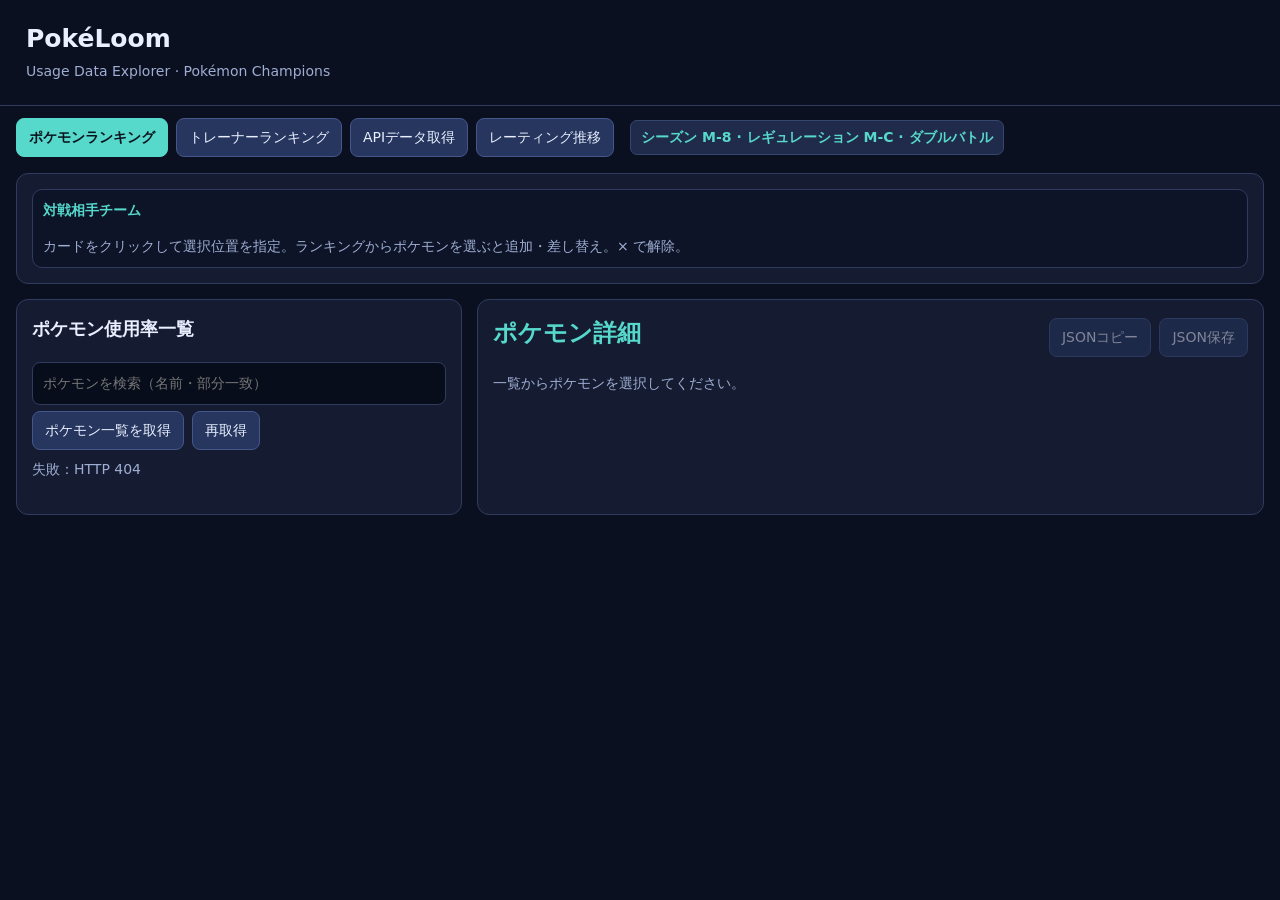
==== index.html @ 5228234c "Stack team card stat lines vertically" ====
<!doctype html>
<html lang="ja"><head><meta charset="utf-8"><meta name="viewport" content="width=device-width,initial-scale=1"><title>PokéLoom | Usage Explorer</title>
<style>
/* PokéLoom UI styles: shared tokens, layout, components, charts, responsive rules. */
:root {
  color-scheme:dark;
  --bg:#0b1020;
  --panel:#151c32;
  --line:#303b60;
  --text:#e9efff;
  --muted:#9eadd2;
  --accent:#56d8cb;
  --purple:#9d8cff
}

* {
  box-sizing:border-box
}

body {
  margin:0;
  background:var(--bg);
  color:var(--text);
  font:14px/1.5 system-ui, sans-serif
}

header {
  padding:20px 26px;
  border-bottom:1px solid var(--line)
}

h1 {
  margin:0;
  font-size:25px
}

header p {
  margin:3px 0;
  color:var(--muted)
}

[hidden] {
  display:none!important
}

.api-page {
  max-width:1200px;
  margin:0;
  grid-column:1/-1
}

#apiChoice {
  width:100%;
  margin-top:6px;
  background:#080d1b;
  color:var(--text);
  border:1px solid var(--line);
  border-radius:8px;
  padding:10px;
  font:14px system-ui, sans-serif
}

#apiPreview {
  max-height:70vh
}

.trajectory-page {
  grid-column:1/-1
}

.trajectory-page input {
  flex:1;
  min-width:220px;
  background:#080d1b;
  color:var(--text);
  border:1px solid var(--line);
  border-radius:8px;
  padding:10px;
  font:inherit
}

.trajectory-match {
  display:inline-flex;
  margin:4px;
  background:#11182b;
  border:1px solid var(--line);
  padding:7px 10px;
  border-radius:8px
}

.trajectory-match.active {
  border-color:var(--accent);
  background:#20344a
}

.trajectory-chart {
  position:relative;
  width:100%;
  overflow-x:auto
}

.chart-tooltip {
  display:none;
  position:absolute;
  z-index:2;
  pointer-events:none;
  background:#202b4b;
  border:1px solid var(--accent);
  border-radius:7px;
  padding:7px 10px;
  color:var(--text);
  font-size:12px;
  white-space:normal;
  overflow-wrap:anywhere;
  max-width:calc(100% - 16px);
  box-shadow:0 4px 16px #0008
}

.rating-point {
  cursor:crosshair
}

.trajectory-chart svg {
  display:block;
  width:100%;
  min-width:650px;
  height:auto;
  background:#0d1427;
  border-radius:10px
}

.trajectory-page h3 {
  margin:16px 0 5px
}

.trainer-profile {
  margin-top:14px;
  padding:14px;
  border:1px solid var(--line);
  border-radius:10px;
  background:#0d1427
}

.profile-grid {
  display:grid;
  grid-template-columns:repeat(auto-fit, minmax(220px, 1fr));
  gap:8px
}

.profile-item {
  padding:8px;
  background:#111a2e;
  border-radius:7px;
  overflow-wrap:anywhere
}

.profile-key {
  color:#9eadd2;
  font-size:12px
}

.profile-value {
  font-weight:600;
  white-space:pre-wrap;
  overflow-wrap:anywhere;
  text-align:right;
  min-width:0;
  color:var(--text);
  font-variant-numeric:tabular-nums
}

.tabs {
  display:flex;
  align-items:center;
  gap:8px;
  padding:12px 16px 0;
  flex-wrap:wrap
}

.tabs #formatInfo {
  margin-left:8px
}

.tabs button.selected {
  background:var(--accent);
  color:#08121d;
  border-color:var(--accent);
  font-weight:700
}

main {
  display:grid;
  grid-template-columns:minmax(320px, 0.85fr) minmax(0, 1.5fr);
  gap:15px;
  padding:16px;
  max-width:1600px;
  margin:auto
}

.team-panel {
  grid-column:1 / -1;
  grid-row:1
}

.pokemon-list-panel {
  grid-column:1;
  grid-row:2;
  min-width:0;
  display:flex;
  flex-direction:column;
  min-height:0
}

.detail-panel {
  grid-column:2;
  grid-row:2;
  min-width:0
}

.team-panel .team-board {
  margin:0
}

.team-panel .team-cards {
  grid-template-columns:repeat(6, minmax(0, 1fr));
  gap:8px
}

.team-card {
  min-height:150px;
  font-size:12px;
  padding:8px;
  background:#11182b;
  border:1px solid var(--line);
  border-radius:8px;
  overflow-wrap:anywhere
}

.team-card.empty {
  min-height:110px;
  color:var(--muted)
}

.team-card header b {
  overflow-wrap:anywhere
}

.panel {
  background:var(--panel);
  border:1px solid var(--line);
  border-radius:12px;
  padding:15px;
  min-width:0
}

h2 {
  margin:0 0 10px;
  font-size:18px
}

.toolbar {
  display:flex;
  gap:8px;
  flex-wrap:wrap
}

button {
  background:#26365e;
  color:var(--text);
  border:1px solid #44568a;
  border-radius:8px;
  padding:8px 12px;
  font:inherit;
  cursor:pointer
}

button:hover {
  border-color:var(--accent)
}

button:disabled {
  opacity:.5;
  cursor:wait
}

.muted,.status {
  color:var(--muted)
}

.status {
  margin:9px 0
}

#rankList {
  flex:1;
  min-height:0;
  max-height:none;
  overflow:auto;
  margin-top:10px
}

#pokemonSearch {
  width:100%;
  margin:10px 0 6px;
  background:#080d1b;
  color:var(--text);
  border:1px solid var(--line);
  border-radius:8px;
  padding:10px;
  font:inherit
}

.team-board {
  margin:10px 0 14px;
  padding:10px;
  background:#0d1427;
  border:1px solid var(--line);
  border-radius:10px
}

.team-board h3 {
  margin:0 0 8px;
  font-size:14px;
  color:var(--accent)
}

.team-cards {
  display:grid;
  grid-template-columns:repeat(2, minmax(0, 1fr));
  gap:7px;
  margin-top:8px
}

.team-card header {
  display:flex;
  justify-content:space-between;
  gap:6px;
  padding:0;
  border:0;
  margin-bottom:5px
}

.team-card header button {
  padding:0 6px
}

.team-slots {
  display:grid;
  grid-template-columns:repeat(2, minmax(0, 1fr));
  gap:6px
}

.team-slot {
  display:flex;
  align-items:center;
  gap:7px;
  min-width:0;
  text-align:left;
  padding:7px;
  background:#11182b;
  border:1px solid var(--line);
  border-radius:8px
}

.team-slot.selected {
  border-color:var(--accent);
  background:#20344a
}

.team-slot .slot-no {
  color:var(--muted);
  font-size:11px
}

.team-slot .slot-name {
  overflow:hidden;
  text-overflow:ellipsis;
  white-space:nowrap
}

.team-slot .slot-empty {
  color:var(--muted)
}

.team-slot .slot-clear {
  margin-left:auto;
  color:#9eadd2;
  font-size:11px
}

.pokemon-icon {
  width:42px;
  height:42px;
  flex:0 0 42px
}

.silph-sprite {
  display:inline-block;
  background-repeat:no-repeat
}

.sprite-fallback {
  display:inline-block;
  object-fit:contain;
  vertical-align:middle
}

.sprite-missing {
  display:inline-block
}

.team-icon {
  width:48px;
  height:48px;
  float:left;
  margin:0 8px 4px 0
}

.detail-icon {
  width:96px;
  height:96px;
  display:block;
  margin:0 auto 8px
}

.rank {
  display:flex;
  gap:9px;
  align-items:center;
  width:100%;
  text-align:left;
  margin:4px 0;
  background:#11182b;
  padding:8px
}

.chart-point-tooltip {
  position:fixed;
  z-index:10000;
  pointer-events:none;
  background:#10182b;
  border:1px solid #56d8cb;
  border-radius:7px;
  padding:7px 10px;
  color:#e8efff;
  font-size:13px;
  box-shadow:0 5px 18px #0008;
  white-space:nowrap
}

.rating-hover-tip {
  position:fixed;
  z-index:9999;
  width:340px;
  max-width:calc(100vw - 24px);
  padding:12px;
  background:#11182b;
  border:1px solid #3b4c70;
  border-radius:10px;
  box-shadow:0 8px 28px #0008;
  pointer-events:none
}

.rating-hover-tip svg {
  display:block;
  width:100%;
  height:auto
}

.rating-hover-tip .tip-title {
  font-weight:700;
  color:#56d8cb;
  margin-bottom:6px
}

.rating-hover-tip .tip-meta {
  font-size:12px;
  color:#9eadd2;
  margin-top:5px
}

.rank.active {
  border-color:var(--accent);
  background:#183044
}

.rank .num {
  color:var(--muted);
  width:24px;
  text-align:right
}

.rank .name {
  font-weight:650;
  white-space:nowrap;
  overflow:hidden;
  text-overflow:ellipsis;
  min-width:0
}

.rank .sub {
  flex-shrink:0;
  margin-left:auto;
  color:var(--muted);
  font-size:11px
}

#detailTitle {
  color:var(--accent);
  font-size:24px;
  white-space:nowrap;
  overflow:hidden;
  text-overflow:ellipsis;
  min-width:0
}

.detail-head {
  display:flex;
  align-items:center;
  justify-content:space-between;
  gap:12px;
  flex-wrap:wrap;
  margin-bottom:12px
}

.tag {
  display:inline-block;
  border:1px solid var(--line);
  border-radius:999px;
  padding:3px 9px;
  color:var(--muted);
  margin:2px
}

.summary {
  display:grid;
  grid-template-columns:repeat(4, minmax(0, 1fr));
  gap:8px;
  margin:12px 0
}

.trainer-summary .metric {
  padding:9px 12px
}

.trainer-summary .metric b {
  font-size:18px
}

.trainer-summary .rating-metric {
  grid-column:span 2;
  background:linear-gradient(135deg, #182844, #10172a)
}

.trainer-summary .rating-metric b {
  font-size:25px
}

.profile-row {
  display:flex;
  align-items:center;
  justify-content:space-between;
  gap:16px;
  padding:8px 0;
  border-bottom:1px solid #26304d
}

.profile-row:last-child {
  border-bottom:0
}

.profile-label {
  color:var(--muted)
}

.profile-value a {
  color:var(--accent);
  text-decoration:none
}

.profile-value a:hover {
  text-decoration:underline
}

.trainer-page-link {
  display:inline-flex;
  margin:0 0 12px;
  padding:7px 11px;
  border:1px solid var(--accent);
  border-radius:8px;
  color:var(--accent);
  text-decoration:none;
  font-weight:650
}

.trainer-page-link:hover {
  background:#20344a
}

.context-badges {
  display:flex;
  flex-wrap:wrap;
  gap:7px;
  margin:0 0 12px
}

.context-badge {
  background:#202b4b;
  border:1px solid #35466f;
  border-radius:7px;
  padding:6px 10px;
  color:var(--accent);
  font-weight:650
}

.metric {
  background:#10172a;
  border:1px solid var(--line);
  border-radius:9px;
  padding:10px
}

.metric b {
  display:block;
  color:var(--accent);
  font-size:19px
}

.metric small {
  color:var(--muted)
}

.stats {
  display:grid;
  grid-template-columns:repeat(2, minmax(0, 1fr));
  grid-template-rows:repeat(3, auto);
  grid-auto-flow:column;
  gap:7px
}

.statrow {
  display:grid;
  grid-template-columns:38px 30px 1fr;
  gap:7px;
  align-items:center;
  font-size:12px
}

.statrow .bar {
  height:7px;
  background:#26304d;
  border-radius:8px;
  overflow:hidden
}

.statrow .bar i {
  display:block;
  height:100%;
  background:linear-gradient(90deg, var(--purple), var(--accent));
  border-radius:8px
}

.sections {
  display:grid;
  grid-template-columns:repeat(2, minmax(0, 1fr));
  gap:12px;
  margin-top:12px
}

.card {
  background:#10172a;
  border:1px solid var(--line);
  border-radius:10px;
  padding:12px;
  min-width:0
}

.card h3 {
  font-size:14px;
  color:var(--accent);
  margin:0 0 9px
}

.wide {
  grid-column:1/-1
}

.data-list {
  display:grid;
  gap:7px
}

.entry {
  display:grid;
  grid-template-columns:minmax(100px, 1fr) 42px;
  gap:8px;
  align-items:center
}

.entry .pct {
  text-align:right;
  color:var(--accent);
  font-variant-numeric:tabular-nums
}

.track {
  height:5px;
  background:#26304d;
  border-radius:6px;
  margin-top:4px;
  overflow:hidden
}

.track i {
  display:block;
  height:100%;
  background:var(--purple)
}

.table {
  width:100%;
  border-collapse:collapse;
  font-size:12px
}

.table th,.table td {
  text-align:left;
  padding:6px 5px;
  border-bottom:1px solid #26304d
}

.table th {
  color:var(--muted);
  font-weight:500
}

.chips {
  display:flex;
  flex-wrap:wrap;
  gap:6px
}

.chip {
  background:#202b4b;
  border:1px solid #35466f;
  border-radius:7px;
  padding:5px 8px;
  color:var(--text);
  font:inherit
}

.pokemon-link {
  cursor:pointer
}

.pokemon-link:hover {
  border-color:var(--accent);
  color:var(--accent)
}

.chip small {
  color:var(--accent);
  margin-left:5px
}

.raw {
  margin-top:14px
}

pre {
  white-space:pre-wrap;
  overflow-wrap:anywhere;
  max-height:60vh;
  overflow:auto;
  background:#080d1b;
  padding:12px;
  border-radius:8px;
  font-size:12px
}

@media(max-width:1100px) {
  main { grid-template-columns:1fr }
  .team-panel,.pokemon-list-panel,.detail-panel { grid-column:1; grid-row:auto }
  .team-panel .team-cards { grid-template-columns:repeat(3,minmax(0,1fr)) }
}
@media(max-width:600px) {
  .team-panel .team-cards { grid-template-columns:repeat(2,minmax(0,1fr)) }
  .summary { grid-template-columns:repeat(2,minmax(0,1fr)) }
  .trainer-summary .rating-metric { grid-column:span 2 }
  .profile-grid { grid-template-columns:minmax(90px,1fr) minmax(0,2fr) }
  main { grid-template-columns:1fr; padding:9px }
  #rankList { max-height:35vh }
  .sections { grid-template-columns:1fr }
  .wide { grid-column:auto }
  .stats { grid-template-columns:1fr }
}
.form-switch-cards{display:grid;grid-template-columns:repeat(auto-fit,minmax(220px,1fr));gap:8px;margin:0 0 12px}.form-switch-card{display:flex;flex-direction:column;align-items:flex-start;gap:5px;text-align:left;padding:12px;min-width:0}.form-switch-card strong{font-size:14px}.form-switch-card-stats{font-size:12px;font-variant-numeric:tabular-nums;white-space:normal;overflow-wrap:anywhere;color:var(--text)}.form-switch-card small{color:var(--muted)}.form-switch-card.selected{border-color:var(--accent);background:#20344a}.form-stat-cards{display:grid;grid-template-columns:repeat(auto-fit,minmax(220px,1fr));gap:8px;margin:12px 0}.form-stat-card{min-width:0}.form-stat-card>small{display:block}.form-stat-values{display:grid;grid-template-columns:repeat(3,minmax(0,1fr));gap:5px;margin:8px 0}.form-stat-values span{display:flex;justify-content:space-between;gap:4px;background:#202b4b;border-radius:5px;padding:4px 6px;font-size:12px}.form-stat-values em{font-style:normal;color:var(--muted)}.form-stat-values b{font-variant-numeric:tabular-nums}.team-form-compare{display:flex;flex-direction:column;gap:4px;margin:6px 0}.team-form-stats{display:block;width:100%;box-sizing:border-box;text-align:left;white-space:nowrap;font-size:12px;font-variant-numeric:tabular-nums}.team-form-stats{min-width:0;background:#0d1427;border:1px solid var(--line);border-radius:6px;padding:5px}.team-form-stats>b{display:block;font-size:10px;line-height:1.3;overflow-wrap:anywhere;margin-bottom:4px}.team-form-stats>div{font-size:11px;white-space:nowrap;overflow-wrap:anywhere;color:var(--text);font-variant-numeric:tabular-nums}.team-form-stats small{font-size:10px;color:var(--muted)}</style></head><body>
<header><h1>PokéLoom</h1><p>Usage Data Explorer · Pokémon Champions</p></header>
<nav class="tabs"><button id="tabPokemon">ポケモンランキング</button><button id="tabTrainer">トレーナーランキング</button><button id="tabApi">APIデータ取得</button><button id="tabTrajectory">レーティング推移</button><span id="formatInfo" class="context-badge">シーズン M-8 · レギュレーション M-C · ダブルバトル</span></nav><main><section id="teamPanel" class="panel team-panel"><div class="team-board"><h3>対戦相手チーム</h3><div id="teamCards" class="team-cards"></div><p class="muted" style="margin:7px 0 0">カードをクリックして選択位置を指定。ランキングからポケモンを選ぶと追加・差し替え。× で解除。</p></div></section><section class="panel pokemon-list-panel"><h2 id="listHeading">ポケモン使用率一覧</h2><input id="pokemonSearch" placeholder="ポケモンを検索（名前・部分一致）" autocomplete="off"><div class="toolbar"><button id="loadRanking">一覧を取得</button><button id="reloadRanking">再取得</button></div><p id="rankStatus" class="status">未取得です。</p><div id="rankList"></div></section>
<section class="panel detail-panel"><div class="detail-head"><h2 id="detailTitle">ポケモン詳細</h2><div id="formSwitch" class="toolbar"></div><div class="toolbar"><button id="copyJson" disabled>JSONコピー</button><button id="downloadJson" disabled>JSON保存</button></div></div><p id="detailStatus" class="status">一覧からポケモンを選択してください。</p><div id="visual"><p class="muted">ポケモンのデータを取得すると、ここに使用率・技・持ち物・能力・性格・努力値などを表示します。</p></div></section><section id="apiPage" class="panel api-page" hidden><h2>APIデータ取得・JSONダウンロード</h2><p class="muted">APIのパスとクエリを指定して取得し、レスポンスをJSONファイルとして保存できます。</p><label for="apiChoice">取得データ</label><select id="apiChoice"><option value="/api/ladder-trajectories?format=double&amp;season=8">【トレーナー】レーティング推移（Season 8・Double）</option><option value="/api/ladder-series?format=double&amp;season=8">【トレーナー】レーティング順位の履歴（Season 8・Double）</option><option value="/api/player-movers?format=double">【トレーナー】レート上昇・下降ランキング（Double）</option><option value="/api/ladder?format=double">【トレーナー】現在のレーティングランキング（Double）</option><option value="/api/dexindex?format=double">【ポケモン】使用率ランキング・Dex index（Double）</option></select><div class="toolbar" style="margin-top:10px"><button id="apiFetch">取得</button><button id="apiDownload" disabled>JSONダウンロード</button></div><p id="apiStatus" class="status">未取得です。</p><pre id="apiPreview">取得したJSONをここに表示します。</pre></section><section id="trajectoryPage" class="panel trajectory-page" hidden><h2>トレーナー・レーティング推移</h2><p class="muted">ランキング圏外を含むSeason 8の記録対象トレーナーを名前で検索できます。</p><div class="toolbar"><input id="trajectorySearch" placeholder="トレーナー名を入力（部分一致）" autocomplete="off"><button id="trajectoryReload">推移データ取得／更新</button></div><p id="trajectoryStatus" class="status">推移データ未取得です。</p><div id="trajectoryMatches"></div><h2 style="margin-top:22px">全体レーティング推移</h2><p class="muted">各時点の最高、300位、1000位。点にカーソルを合わせると日付・レート・トレーナー名を表示。</p><div id="populationTrend" class="trajectory-chart"></div><p id="populationTrendMeta" class="muted"></p><section id="trainerProfile" class="trainer-profile"><p class="muted">トレーナーを選択するとプロフィールを表示します。</p></section><h3 id="trajectoryTitle">トレーナーを選択してください</h3><div id="trajectoryChart" class="trajectory-chart"></div><p id="trajectoryMeta" class="muted"></p></section>
</main>
<script>
"use strict";
const $=id=>document.getElementById(id);let detailText="",lastPokemon=null,lastTrainer=null,activeButton=null,dexIndexCache=null,currentStatsSelection="base",currentTab=localStorage.getItem("pokeloom-tab")||"pokemon",trainerData=null,pokemonIndexData=null,loadPromises={pokemon:null,trainer:null},pokemonRows=[],teamPick=[null,null,null,null,null,null],activeTeamSlot=0;
const API=p=>fetch(p,{headers:{Accept:"application/json"}});
const esc=s=>String(s??"").replace(/[&<>"']/g,c=>({"&":"&amp;","<":"&lt;",">":"&gt;",'"':"&quot;","'":"&#39;"}[c]));
const pct=v=>Number.isFinite(+v)?(+v).toFixed(+v%1?1:0)+"%":"—";
function nameOf(o){for(const k of ["name","pokemonName","species","slug","pokemon"]){if(typeof o?.[k]==="string")return o[k];if(o?.[k]&&typeof o[k]==="object")return o[k].name||o[k].en||o[k].ja||""}return ""}
function idOf(o){for(const k of ["dex","nationalDex","national_dex","dexNo","dexNumber","pokedex","id","number","pokemonId"]){const v=o?.[k];if(Number.isInteger(v)&&v>0&&v<2000)return v}return null}
function formOf(o){return o?.form??o?.formId??o?.form_id??0}
function formSpriteKey(row){if(!row||!Number(row.form))return row?.name||"";const prefix=(row.name||"")+"-";const keys=Object.keys(SILPH_SPRITES).filter(k=>k.startsWith(prefix));return keys.length===1?keys[0]:""}
function displayName(row){return formSpriteKey(row)||row.name}
function findRows(data){let best=[];function walk(x,d=0){if(d>7||!x||typeof x!=="object")return;if(Array.isArray(x)){let a=x.map(o=>({o,name:nameOf(o),id:idOf(o),form:formOf(o)})).filter(r=>r.name&&r.id);if(a.length>best.length)best=a;x.slice(0,500).forEach(v=>walk(v,d+1))}else Object.values(x).slice(0,200).forEach(v=>walk(v,d+1))}walk(data);return best}function listCard(title,arr,key="name"){if(!Array.isArray(arr)||!arr.length)return "";let max=Math.max(...arr.map(x=>+x.pct||0),1);return '<section class="card"><h3>'+title+'</h3><div class="data-list">'+arr.slice(0,12).map(x=>'<div><div class="entry"><span>'+esc(x[key]??x.name??"—")+'</span><span class="pct">'+pct(x.pct)+'</span></div><div class="track"><i style="width:'+Math.min(100,(+x.pct||0)/max*100)+'%"></i></div></div>').join("")+'</div></section>'}
function chips(title,arr){if(!arr?.length)return "";return '<section class="card"><h3>'+title+'</h3><div class="chips">'+arr.slice(0,20).map(x=>'<button type="button" class="chip pokemon-link" data-dex="'+esc(x.dex??x.id??"")+'" data-name="'+esc(x.name??"")+'" data-form="'+esc(x.form??x.formId??x.form_id??0)+'">'+esc(x.name)+' <small>#'+esc(x.dex??x.id??"")+'</small></button>').join("")+'</div></section>'}
const SILPH_SPRITES={"Sneasler":{"sheet":"/sprites/sheets/poke.webp","size":"1700% 1600%","pos":"12.5% 93.3333%"},"Garchomp":{"sheet":"/sprites/sheets/poke.webp","size":"1700% 1600%","pos":"68.75% 40%"},"Mega Garchomp":{"sheet":"/sprites/sheets/mega.webp","size":"900% 900%","pos":"75% 50%"},"Rillaboom":{"sheet":"/sprites/sheets/poke.webp","size":"1700% 1600%","pos":"50% 80%"},"Kingambit":{"sheet":"/sprites/sheets/poke.webp","size":"1700% 1600%","pos":"56.25% 100%"},"Charizard":{"sheet":"/sprites/sheets/poke.webp","size":"1700% 1600%","pos":"100% 53.3333%"},"Mega Charizard X":{"sheet":"/sprites/sheets/mega.webp","size":"900% 900%","pos":"50% 87.5%"},"Mega Charizard Y":{"sheet":"/sprites/sheets/mega.webp","size":"900% 900%","pos":"62.5% 87.5%"},"Incineroar":{"sheet":"/sprites/sheets/poke.webp","size":"1700% 1600%","pos":"50% 73.3333%"},"Indeedee-♀":{"sheet":"/sprites/sheets/poke.webp","size":"1700% 1600%","pos":"43.75% 6.66667%"},"Whimsicott":{"sheet":"/sprites/sheets/poke.webp","size":"1700% 1600%","pos":"37.5% 53.3333%"},"Basculegion":{"sheet":"/sprites/sheets/poke.webp","size":"1700% 1600%","pos":"6.25% 93.3333%"},"Raichu":{"sheet":"/sprites/sheets/poke.webp","size":"1700% 1600%","pos":"56.25% 26.6667%"},"Mega Raichu X":{"sheet":"/sprites/sheets/mega.webp","size":"900% 900%","pos":"25% 25%"},"Mega Raichu Y":{"sheet":"/sprites/sheets/mega.webp","size":"900% 900%","pos":"37.5% 25%"},"Archaludon":{"sheet":"/sprites/sheets/poke.webp","size":"1700% 1600%","pos":"25% 6.66667%"},"Pelipper":{"sheet":"/sprites/sheets/poke.webp","size":"1700% 1600%","pos":"68.75% 26.6667%"},"Staraptor":{"sheet":"/sprites/sheets/poke.webp","size":"1700% 1600%","pos":"18.75% 40%"},"Mega Staraptor":{"sheet":"/sprites/sheets/mega.webp","size":"900% 900%","pos":"37.5% 50%"},"Farigiraf":{"sheet":"/sprites/sheets/poke.webp","size":"1700% 1600%","pos":"50% 100%"},"Gholdengo":{"sheet":"/sprites/sheets/poke.webp","size":"1700% 1600%","pos":"0% 0%"},"Tyranitar":{"sheet":"/sprites/sheets/poke.webp","size":"1700% 1600%","pos":"31.25% 26.6667%"},"Mega Tyranitar":{"sheet":"/sprites/sheets/mega.webp","size":"900% 900%","pos":"87.5% 12.5%"},"Milotic":{"sheet":"/sprites/sheets/poke.webp","size":"1700% 1600%","pos":"43.75% 33.3333%"},"Sinistcha":{"sheet":"/sprites/sheets/poke.webp","size":"1700% 1600%","pos":"0% 6.66667%"},"Salamence":{"sheet":"/sprites/sheets/poke.webp","size":"1700% 1600%","pos":"87.5% 33.3333%"},"Golisopod":{"sheet":"/sprites/sheets/poke.webp","size":"1700% 1600%","pos":"18.75% 80%"},"Floette-Eternal":{"sheet":"/sprites/sheets/poke.webp","size":"1700% 1600%","pos":"81.25% 0%"},"Mega Floette":{"sheet":"/sprites/sheets/mega.webp","size":"900% 900%","pos":"100% 75%"},"Sylveon":{"sheet":"/sprites/sheets/poke.webp","size":"1700% 1600%","pos":"87.5% 66.6667%"},"Armarouge":{"sheet":"/sprites/sheets/poke.webp","size":"1700% 1600%","pos":"75% 93.3333%"},"Gardevoir":{"sheet":"/sprites/sheets/poke.webp","size":"1700% 1600%","pos":"75% 26.6667%"},"Mega Gardevoir":{"sheet":"/sprites/sheets/mega.webp","size":"900% 900%","pos":"50% 25%"},"Excadrill":{"sheet":"/sprites/sheets/poke.webp","size":"1700% 1600%","pos":"12.5% 53.3333%"},"Mega Excadrill":{"sheet":"/sprites/sheets/mega.webp","size":"900% 900%","pos":"62.5% 62.5%"},"Indeedee-♂":{"sheet":"/sprites/sheets/poke.webp","size":"1700% 1600%","pos":"75% 86.6667%"},"Primarina":{"sheet":"/sprites/sheets/poke.webp","size":"1700% 1600%","pos":"56.25% 73.3333%"},"Froslass":{"sheet":"/sprites/sheets/poke.webp","size":"1700% 1600%","pos":"43.75% 46.6667%"},"Mega Froslass":{"sheet":"/sprites/sheets/mega.webp","size":"900% 900%","pos":"37.5% 62.5%"},"Volcarona":{"sheet":"/sprites/sheets/poke.webp","size":"1700% 1600%","pos":"37.5% 60%"},"Dragonite":{"sheet":"/sprites/sheets/poke.webp","size":"1700% 1600%","pos":"6.25% 20%"},"Mega Dragonite":{"sheet":"/sprites/sheets/mega.webp","size":"900% 900%","pos":"62.5% 0%"},"Metagross":{"sheet":"/sprites/sheets/poke.webp","size":"1700% 1600%","pos":"93.75% 33.3333%"},"Mega Metagross":{"sheet":"/sprites/sheets/mega.webp","size":"900% 900%","pos":"25% 50%"},"Venusaur":{"sheet":"/sprites/sheets/poke.webp","size":"1700% 1600%","pos":"81.25% 26.6667%"},"Mega Venusaur":{"sheet":"/sprites/sheets/mega.webp","size":"900% 900%","pos":"50% 50%"},"Basculegion-Female":{"sheet":"/sprites/sheets/poke.webp","size":"1700% 1600%","pos":"100% 6.66667%"},"Glimmora":{"sheet":"/sprites/sheets/poke.webp","size":"1700% 1600%","pos":"31.25% 100%"},"Mega Glimmora":{"sheet":"/sprites/sheets/mega.webp","size":"900% 900%","pos":"75% 100%"},"Kommo-o":{"sheet":"/sprites/sheets/poke.webp","size":"1700% 1600%","pos":"37.5% 80%"},"Torkoal":{"sheet":"/sprites/sheets/poke.webp","size":"1700% 1600%","pos":"31.25% 33.3333%"},"Gengar":{"sheet":"/sprites/sheets/poke.webp","size":"1700% 1600%","pos":"93.75% 93.3333%"},"Mega Gengar":{"sheet":"/sprites/sheets/mega.webp","size":"900% 900%","pos":"50% 100%"},"Grimmsnarl":{"sheet":"/sprites/sheets/poke.webp","size":"1700% 1600%","pos":"25% 86.6667%"},"Swampert":{"sheet":"/sprites/sheets/poke.webp","size":"1700% 1600%","pos":"62.5% 26.6667%"},"Mega Swampert":{"sheet":"/sprites/sheets/mega.webp","size":"900% 900%","pos":"12.5% 25%"},"Delphox":{"sheet":"/sprites/sheets/poke.webp","size":"1700% 1600%","pos":"56.25% 60%"},"Mega Delphox":{"sheet":"/sprites/sheets/mega.webp","size":"900% 900%","pos":"50% 75%"},"Politoed":{"sheet":"/sprites/sheets/poke.webp","size":"1700% 1600%","pos":"62.5% 20%"},"Arcanine-Hisui":{"sheet":"/sprites/sheets/poke.webp","size":"1700% 1600%","pos":"56.25% 6.66667%"}};
function spriteImg(dex,cls,alt){const m=SILPH_SPRITES[alt]||SILPH_SPRITES[(alt||"").replace(/-♀$/,"-Female").replace(/-♂$/,"-Male")];if(m)return '<span class="'+cls+' silph-sprite" role="img" aria-label="'+esc(alt||"")+'" style="background-image:url(\''+m.sheet+'\');background-size:'+m.size+';background-position:'+m.pos+'"></span>';const fallback='https://raw.githubusercontent.com/PokeAPI/sprites/master/sprites/pokemon/other/official-artwork/'+Number(dex)+'.png';return '<img class="'+cls+' sprite-fallback" alt="'+esc(alt||"")+'" loading="lazy" src="'+fallback+'">'}
function renderPokemon(d){
 const megaForms=lastPokemon?.megaForms||[],selectedMega=megaForms.find(m=>String(m.form)===String(currentStatsSelection));
 const stats=selectedMega?.stats||d.base_stats||[],types=selectedMega?.types||d.types||[],labels=["HP","攻撃","防御","特攻","特防","素早さ"],sum=stats.reduce((a,b)=>a+(+b||0),0),max=Math.max(...stats,1);
 const formName=selectedMega?.label||selectedMega?.name||lastPokemon.name||d.name,abilities=selectedMega?.abilities||selectedMega?.ability;
 const abilityText=Array.isArray(abilities)?abilities.map(a=>typeof a==="string"?a:(a.name||a.label||"")).filter(Boolean).join(" / "):typeof abilities==="string"?abilities:abilities?.name||abilities?.label;
 const spriteName=selectedMega?(selectedMega.sprite||formName):lastPokemon.name||d.name;
 let html=spriteImg(d.dex??lastPokemon.id,"detail-icon",spriteName)+'<div class="summary"><div class="metric"><small>使用率順位</small><b>#'+esc(d.rank??"—")+'</b></div><div class="metric"><small>図鑑番号</small><b>#'+esc(d.dex??lastPokemon.id)+'</b></div><div class="metric"><small>BST</small><b>'+sum+'</b></div><div class="metric"><small>フォーマット</small><b>'+esc(d.format||"—")+'</b></div></div>';
 html+='<div class="chips">'+types.map(t=>'<span class="tag">'+esc(typeof t==="string"?t:t.name||t.type||"")+'</span>').join("")+'</div>';
 if(abilityText)html+='<p class="muted">特性：'+esc(abilityText)+'</p>';
 if(stats.length)html+='<section class="card"><h3>種族値 · '+esc(formName)+'</h3><div class="stats">'+stats.map((v,i)=>'<div class="statrow"><span>'+labels[i]+'</span><b>'+v+'</b><div class="bar"><i style="width:'+v/max*100+'%"></i></div></div>').join("")+'</div></section>';
 html+='<div class="sections">'+listCard("技（採用率）",d.moves)+listCard("持ち物",d.items)+listCard("特性（採用率）",d.abilities)+listCard("性格",d.natures)+listCard("努力値配分",d.evs)+listCard("KO技",d.ko_moves)+listCard("倒された技",d.koed_by_moves)+chips("よく組む味方",d.teammates)+chips("有利な相手",d.beats)+chips("苦手な相手（カウンター）",d.counters)+'</div>';
 $("visual").innerHTML=html;const switcher=$("formSwitch");switcher.replaceChildren();
 if(megaForms.length){const forms=[{form:"base",label:lastPokemon.name||d.name},...megaForms.map(m=>({form:m.form,label:m.label||m.name||("Mega form "+m.form)}))];forms.forEach(f=>{const b=document.createElement("button");b.type="button";b.className="form-switch-card";b.classList.toggle("selected",String(f.form)===String(currentStatsSelection));b.setAttribute("aria-pressed",String(f.form)===String(currentStatsSelection));b.textContent=f.label;b.addEventListener("click",()=>{currentStatsSelection=f.form;renderPokemon(d)});switcher.append(b)})}
 $("visual").querySelectorAll(".pokemon-link").forEach(btn=>btn.addEventListener("click",()=>jumpToPokemon(btn.dataset.dex,btn.dataset.form,btn.dataset.name)))
}async function setTab(tab){$("apiPage").hidden=true;$("trajectoryPage").hidden=true;const m=document.querySelector("main");m.hidden=false;[...m.children].filter(x=>!["apiPage","trajectoryPage"].includes(x.id)).forEach(x=>x.hidden=false);$("tabApi").classList.remove("selected");$("tabTrajectory").classList.remove("selected");currentTab=tab;$("teamPanel").hidden=tab!=="pokemon";localStorage.setItem("pokeloom-tab",tab);$("tabPokemon").classList.toggle("selected",tab==="pokemon");$("tabTrainer").classList.toggle("selected",tab==="trainer");$("listHeading").textContent=tab==="pokemon"?"ポケモン使用率一覧":"トレーナーランキング";$("pokemonSearch").placeholder=tab==="pokemon"?"ポケモンを検索（名前・部分一致）":"トレーナー名／Twitter IDを検索（@省略可）";$("loadRanking").textContent=tab==="pokemon"?"ポケモン一覧を取得":"トレーナーランキングを取得";$("detailTitle").textContent=tab==="pokemon"?"ポケモン詳細":"トレーナー詳細";$("detailStatus").textContent=tab==="pokemon"?"一覧からポケモンを選択してください。":"ランキングからトレーナーを選択してください。";$("visual").innerHTML="";activeButton=null;if(tab==="pokemon"){if(pokemonIndexData)renderPokemonIndex(pokemonIndexData);else await getRanking()}else{if(trainerData)renderTrainerList(trainerData);else await getTrainerRanking()}}
function trainerName(o){for(const k of ["name","username","trainerName","player","user","displayName","handle"]){let v=o?.[k];if(typeof v==="string"&&v)return v;if(v&&typeof v==="object")return v.name||v.username||v.displayName||""}return ""}
function trainerRows(data){let best=[];function walk(x,d=0){if(d>6||!x||typeof x!=="object")return;if(Array.isArray(x)){let a=x.filter(o=>trainerName(o));if(a.length>best.length)best=a;x.slice(0,500).forEach(v=>walk(v,d+1))}else Object.values(x).slice(0,200).forEach(v=>walk(v,d+1))}walk(data);return best}
function renderTrainerList(data){$("rankList").replaceChildren();let rows=trainerRows(data),q=$("pokemonSearch").value.trim().toLowerCase().replace(/^@/,"");if(q)rows=rows.filter(o=>[trainerName(o),o.twitter,o.twitter_id,o.twitterId,o.x,o.x_id].some(v=>String(v??"").toLowerCase().replace(/^@/,"").includes(q)));$("rankStatus").textContent="表示："+rows.length+"名（名前／Twitter ID検索）";rows.forEach((o,i)=>{let b=document.createElement("button");b.className="rank";b.innerHTML='<span class="num">'+(o.rank??o.position??i+1)+'</span><span class="name"></span><span class="sub"></span>';b.querySelector(".name").textContent=trainerName(o);b.querySelector(".sub").textContent=o.rating??o.elo??o.score??"";b.addEventListener("click",()=>showTrainer(o,i,b));$("rankList").append(b)})}
function countryName(code){const m={203:"チェコ",503:"日本（JP）"};return m[code]||"未対応（コード "+code+"）"}
function languageName(code){const m={10:"日本語（JPN）"};return m[code]||"未対応（コード "+code+"）"}
function showTrainer(o,i,button){lastTrainer=o;if(activeButton)activeButton.classList.remove("active");activeButton=button;button?.classList.add("active");lastPokemon=null;detailText=JSON.stringify(o,null,2);const total=(+o.wins||0)+(+o.losses||0)+(+o.draws||0),winRate=total?(+o.wins||0)/total*100:0;$("detailTitle").textContent=o.name||("Trainer "+(i+1));$("detailStatus").textContent="トレーナーランキング · 生データから表示";const tw=String(o.twitter||"").trim(),twUrl=tw?(tw.startsWith("http://")||tw.startsWith("https://")?tw.replace(/twitter\.com/i,"x.com").replace(/(^https?:\/\/)(www\.)?x\.com/i,"https://x.com"):"https://x.com/"+tw.replace(/^@/,"")):"";const fields=[["国",countryName(o.country)],["言語",languageName(o.lang)],["アイコンID",o.icon??"—"],["レンタルチーム",o.hasRentals===true?"あり":o.hasRentals===false?"なし":"不明"],["Twitter",twUrl?'<a href="'+esc(twUrl)+'" target="_blank" rel="noopener noreferrer">'+esc(tw.startsWith("@")?tw:"@"+tw.replace(/^https?:\/\//,""))+' ↗</a>':"—"]];$("visual").innerHTML='<div class="context-badges"><span class="context-badge">シーズン M-8</span><span class="context-badge">レギュレーション M-C</span><span class="context-badge">ダブルバトル</span></div><div class="summary trainer-summary"><div class="metric rating-metric"><small>レーティング</small><b>'+esc(Number.isFinite(+o.rating)?(+o.rating).toFixed(1):"—")+'</b></div><div class="metric"><small>順位</small><b>#'+esc(o.rank??"—")+'</b></div><div class="metric"><small>対戦数</small><b>'+total+'</b></div><div class="metric"><small>勝率</small><b>'+winRate.toFixed(1)+'%</b></div><div class="metric"><small>勝利</small><b>'+esc(o.wins??0)+'</b></div><div class="metric"><small>敗北</small><b>'+esc(o.losses??0)+'</b></div><div class="metric"><small>引分</small><b>'+esc(o.draws??0)+'</b></div></div><section class="card"><h3>プロフィール</h3><div class="profile-grid">'+fields.map(([k,v])=>'<div class="profile-row"><span class="profile-label">'+esc(k)+'</span><span class="profile-value">'+(k==="Twitter"?v:esc(v))+'</span></div>').join("")+'</div></section>';const trainerId=o.uuid||o.id||o.trainerId||o.playerId;$("visual").insertAdjacentHTML("beforeend",'<section class="card wide"><h3>レーティング推移</h3><div id="rankTrainerChart" class="trajectory-chart">グラフ取得中…</div><p id="rankTrainerChartMeta" class="muted"></p></section>');$("copyJson").disabled=$("downloadJson").disabled=false;renderRankingTrainerChart(o,trainerId)}
async function getTrainerRanking(force=false){if(loadPromises.trainer)return loadPromises.trainer;if(trainerData&&!force){renderTrainerList(trainerData);return}loadPromises.trainer=(async()=>{$("loadRanking").disabled=$("reloadRanking").disabled=true;$("rankStatus").textContent="トレーナーランキング取得中…";try{let r=await API("/api/ladder?format=double"),t=await r.text();if(!r.ok)throw Error("HTTP "+r.status);trainerData=JSON.parse(t);renderTrainerList(trainerData);detailText=JSON.stringify(trainerData,null,2);$("json").textContent=detailText;$("copyJson").disabled=$("downloadJson").disabled=false}catch(e){$("rankStatus").textContent="取得失敗："+e.message}finally{$("loadRanking").disabled=$("reloadRanking").disabled=false;loadPromises.trainer=null}})();return loadPromises.trainer}
function topEntries(arr,n){return Array.isArray(arr)?arr.slice(0,n).map(x=>esc(x.name??x.move??x.item??x.ability??x.nature??"—")+" ("+esc(x.pct??0)+"%)").join("、"):"—"}
function renderTeamCards(){const box=$("teamCards");if(!box)return;box.innerHTML=teamPick.map((p,i)=>{if(!p)return '<article class="team-card empty" data-slot="'+i+'"><b>カード '+(i+1)+'</b><div>未選択</div></article>';const d=p.data||{},forms=[d.base_stats||[],...(p.megaForms||[]).map(m=>m.stats||[])];const statCards=forms.map(st=>'<div class="team-form-stats">'+st.map(v=>esc(v)).join("-")+'</div>').join("");return '<article class="team-card" data-slot="'+i+'">'+spriteImg(p.id,"team-icon",p.name)+'<header><b>カード '+(i+1)+' · '+esc(p.name)+'</b><button type="button" data-clear="'+i+'">×</button></header><div class="team-form-compare">'+statCards+'</div><div>特性：'+topEntries(d.abilities,1)+'</div><div>性格：'+topEntries(d.natures,2)+'</div><div>持ち物：'+topEntries(d.items,3)+'</div><div>技：'+topEntries(d.moves,6)+'</div></article>'}).join("");box.querySelectorAll(".team-card").forEach(c=>c.addEventListener("click",e=>{if(e.target.closest("[data-clear]"))return;const i=+c.dataset.slot;activeTeamSlot=i;const p=teamPick[i];if(p)getPokemon(p.id,p.form,p.name,null)}));box.querySelectorAll("[data-clear]").forEach(b=>b.addEventListener("click",e=>{e.stopPropagation();const i=+b.dataset.clear;teamPick[i]=null;activeTeamSlot=i;renderTeamCards()}))}function pickPokemon(row){const form=formOf(row.o),existing=teamPick.findIndex(p=>p&&p.id===row.id&&String(p.form)===String(form));if(existing>=0)teamPick[existing]=null;teamPick[activeTeamSlot]={id:row.id,form,name:displayName(row)};const next=teamPick.findIndex((p,i)=>!p&&i>activeTeamSlot);activeTeamSlot=next>=0?next:teamPick.findIndex(p=>!p);if(activeTeamSlot<0)activeTeamSlot=0;renderTeamCards();$("pokemonSearch").value="";renderPokemonRows();getPokemon(row.id,form,displayName(row),null)}
function renderPokemonIndex(data){pokemonRows=findRows(data);$("rankStatus").textContent="取得成功："+pokemonRows.length+"件";renderPokemonRows();detailText=JSON.stringify(data,null,2);$("copyJson").disabled=$("downloadJson").disabled=false}
function renderPokemonRows(){const box=$("rankList");box.replaceChildren();const q=$("pokemonSearch").value.trim().toLowerCase(),rows=pokemonRows.filter(r=>!q||r.name.toLowerCase().includes(q));$("rankStatus").textContent="表示："+rows.length+" / "+pokemonRows.length+"件";rows.forEach(row=>{let b=document.createElement("button");b.className="rank";b.innerHTML=spriteImg(row.id,"pokemon-icon",displayName(row))+'<span class="num">'+(row.o.rank??pokemonRows.indexOf(row)+1)+'</span><span class="name">'+esc(displayName(row))+'</span><span class="sub">Dex '+row.id+'</span>';b.addEventListener("click",()=>pickPokemon(row));box.append(b)})}
async function getRanking(force=false){if(loadPromises.pokemon)return loadPromises.pokemon;if(pokemonIndexData&&!force){renderPokemonIndex(pokemonIndexData);return}loadPromises.pokemon=(async()=>{$("loadRanking").disabled=$("reloadRanking").disabled=true;$("rankStatus").textContent="dexindex取得中…";$("rankList").replaceChildren();try{let r=await API("/api/dexindex?format=double"),t=await r.text();if(!r.ok)throw Error("HTTP "+r.status);pokemonIndexData=JSON.parse(t);renderPokemonIndex(pokemonIndexData);$("detailTitle").textContent="ポケモン詳細"}catch(e){$("rankStatus").textContent="失敗："+e.message}finally{$("loadRanking").disabled=$("reloadRanking").disabled=false;loadPromises.pokemon=null}})();return loadPromises.pokemon}
async function jumpToPokemon(dex,form,name){const id=Number(dex);if(!Number.isInteger(id)||id<=0){$("detailStatus").textContent="このポケモンの図鑑番号がデータにありません。";return}if(currentTab!=="pokemon")await setTab("pokemon");if(!pokemonIndexData)await getRanking();const rows=findRows(pokemonIndexData||{});const row=rows.find(x=>x.id===id&&String(formOf(x.o))===String(form))||rows.find(x=>x.id===id);if(row){const buttons=[...$("rankList").querySelectorAll(".rank")],idx=rows.indexOf(row),b=buttons[idx];if(b){b.scrollIntoView({behavior:"smooth",block:"center"});b.click();return}}await getPokemon(id,form??0,name||("Dex "+id),null)}
async function getPokemon(id,form,name,button){lastTrainer=null;currentStatsSelection="base";if(activeButton)activeButton.classList.remove("active");activeButton=button;button?.classList.add("active");lastPokemon={id,form,name};$("detailTitle").textContent="#"+id+" "+name;$("detailStatus").textContent="個別データ取得中…";$("visual").innerHTML="";$("copyJson").disabled=$("downloadJson").disabled=true;try{let r=await API("/api/pokemon/"+id+"?form="+form+"&format=double"),t=await r.text();if(!r.ok)throw Error("HTTP "+r.status);let d=JSON.parse(t);if(!dexIndexCache){try{const dr=await API("/api/dexindex?format=double");if(dr.ok)dexIndexCache=await dr.json()}catch(e){console.warn("dexindex load failed",e)}}const dexRows=dexIndexCache?.mons||dexIndexCache?.pokemon||[];const dexEntry=dexRows.find(x=>Number(x.dex??x.id)===Number(id)&&Number(x.form??0)===Number(form))||dexRows.find(x=>Number(x.dex??x.id)===Number(id));lastPokemon.megaForms=dexEntry?.mega||[];detailText=JSON.stringify(d,null,2);renderPokemon(d);const slot=teamPick.find(p=>p&&p.id===id&&String(p.form)===String(form));if(slot){slot.data=d;slot.megaForms=lastPokemon.megaForms;renderTeamCards()}$("detailStatus").textContent="取得成功 · HTTP "+r.status+" · Season "+(d.snapshot?.season??"—")+" · "+(d.snapshot?.tsp?new Date(d.snapshot.tsp*1000).toLocaleString():"");$("copyJson").disabled=$("downloadJson").disabled=false}catch(e){$("detailStatus").textContent="取得失敗："+e.message}}
$("loadRanking").onclick=()=>currentTab==="pokemon"?getRanking():getTrainerRanking();$("reloadRanking").onclick=()=>currentTab==="pokemon"?getRanking(true):getTrainerRanking(true);$("tabPokemon").onclick=()=>setTab("pokemon");$("tabTrainer").onclick=()=>setTab("trainer");$("copyJson").onclick=async()=>{await navigator.clipboard.writeText(detailText);$("copyJson").textContent="コピー済";setTimeout(()=>$("copyJson").textContent="JSONコピー",1000)};$("downloadJson").onclick=()=>{let u=URL.createObjectURL(new Blob([detailText],{type:"application/json"})),a=document.createElement("a");a.href=u;let safeName=String(lastTrainer?.name||lastTrainer?.username||lastTrainer?.id||"trainer").replace(/[^\w.-]+/g,"_");a.download=currentTab==="trainer"?"trainer-"+safeName+"-double.json":(lastPokemon?"pokemon-"+lastPokemon.id:"dexindex")+"-double.json";a.click();URL.revokeObjectURL(u)};
let trajectoryData=null,trajectorySelected=null;
function dayLabel(ts){return new Date(ts*1000).toLocaleDateString("ja-JP",{month:"numeric",day:"numeric"})}
async function loadTrainerProfile(p){
 const box=$("trainerProfile");box.textContent="プロフィール取得中…";
 try{
  let id=p.uuid||p.id||p.trainerId||p.playerId;
  if(!id){
   if(!trainerData){const rr=await API("/api/ladder?format=double"),tt=await rr.text();if(!rr.ok)throw Error("ランキング取得 HTTP "+rr.status);trainerData=JSON.parse(tt)}
   const match=trainerRows(trainerData).find(o=>trainerName(o)===(p.name||p.trainerName||p.username));id=match&&(match.uuid||match.id||match.trainerId||match.playerId)
  }
  if(!id)throw Error("ランキングJSONからトレーナーIDを特定できません");
  const r=await API("/api/trainer/"+encodeURIComponent(id)+"?format=auto"),txt=await r.text();
  if(!r.ok)throw Error("HTTP "+r.status+" "+txt.slice(0,300));
  const d=JSON.parse(txt),o=d.trainer||d.profile||d;
  box.replaceChildren();
  const heading=document.createElement("h3");heading.textContent="トレーナープロフィール";box.append(heading);
  const name=document.createElement("div");name.className="trainer-profile-name";name.textContent=o.name||trainerName(p)||"トレーナー";box.append(name);
  const makeSection=(title,items)=>{
   const section=document.createElement("section");section.className="trainer-profile-section";
   const h=document.createElement("h4");h.textContent=title;section.append(h);
   const grid=document.createElement("div");grid.className="profile-grid";
   items.filter(x=>x[1]!==undefined&&x[1]!==null&&x[1]!=="").forEach(([label,value])=>{
    const item=document.createElement("div");item.className="profile-item";
    const key=document.createElement("div");key.className="profile-key";key.textContent=label;
    const val=document.createElement("div");val.className="profile-value";val.textContent=String(value);
    item.append(key,val);grid.append(item)
   });section.append(grid);box.append(section)
  };
  const latest=Array.isArray(o.series)?o.series[o.series.length-1]:null;
  const countryNames={};
  makeSection("基本情報",[["国・地域",o.country],["言語",o.lang],["アイコン番号",o.icon],["形式",o.format||o.season_fmt],["シーズン",o.season]]);
  const s=o.standing||{};
  makeSection("現在のランキング",[["総合順位",s.rank],["国内順位",s.country_rank],["参加人数",s.total],["国内参加人数",s.country_total]]);
  if(latest)makeSection("直近のレーティング記録",[["Rating",latest.rating],["順位",latest.rank],["勝利",latest.wins],["敗北",latest.losses],["引き分け",latest.draws],["勝率",latest.wr==null?null:Number(latest.wr).toFixed(1)+"%"]]);
  const raw=document.createElement("details"),sum=document.createElement("summary");sum.textContent="APIデータ（JSON）";const pre=document.createElement("pre");pre.textContent=JSON.stringify(d,null,2);raw.append(sum,pre);box.append(raw)
 }catch(e){box.textContent="プロフィール取得失敗："+e.message}
}
async function renderRankingTrainerChart(o,id){
 const box=$("rankTrainerChart"),meta=$("rankTrainerChartMeta");
 try{
  if(!trajectoryData)await loadTrajectory();
  let p=trajectoryData.players.find(x=>(id&&(x.uuid===id||x.id===id||x.trainerId===id))||x.name===trainerName(o));
  if(!p){box.textContent="推移データ内にこのトレーナーが見つかりません";return}
  const vals=p.ratings,sn=trajectoryData.snapshots,W=1000,H=340,L=65,R=25,T=25,B=50,iw=W-L-R,ih=H-T-B;
  const valid=vals.map((v,i)=>v==null?null:{i,v}).filter(Boolean);
  if(!valid.length){box.textContent="レーティング記録がありません";return}
  let min=Math.floor(Math.min(...valid.map(a=>a.v))/100)*100,max=Math.ceil(Math.max(...valid.map(a=>a.v))/100)*100;if(max===min)max=min+100;
  const x=i=>L+i/(sn.length-1)*iw,y=v=>T+(max-v)/(max-min)*ih;
  let path="",grid="";
  valid.forEach((a,j)=>path+=(j&&a.i===valid[j-1].i+1?"L":"M")+x(a.i)+","+y(a.v));
  for(let v=min;v<=max;v+=100)grid+='<line x1="'+L+'" y1="'+y(v)+'" x2="'+(W-R)+'" y2="'+y(v)+'" stroke="#293553"/><text x="'+(L-10)+'" y="'+(y(v)+4)+'" text-anchor="end" fill="#9eadd2" font-size="12">'+v+'</text>';
  box.innerHTML='<svg viewBox="0 0 '+W+' '+H+'" role="img" aria-label="レーティング推移">'+grid+'<path d="'+path+'" fill="none" stroke="#56d8cb" stroke-width="2.5"/>'+valid.map(a=>'<circle cx="'+x(a.i)+'" cy="'+y(a.v)+'" r="3" fill="#56d8cb"><title>'+dayLabel(sn[a.i])+' / '+a.v+'</title></circle>').join("")+'<text x="'+L+'" y="'+(H-15)+'" fill="#9eadd2" font-size="12">'+new Date(sn[0]*1000).toLocaleDateString()+'</text><text x="'+(W-R)+'" y="'+(H-15)+'" text-anchor="end" fill="#9eadd2" font-size="12">'+new Date(sn[sn.length-1]*1000).toLocaleDateString()+'</text></svg>';
  const svg=box.querySelector("svg");let tip=null;svg.addEventListener("mousemove",ev=>{const rect=svg.getBoundingClientRect(),ratio=(ev.clientX-rect.left)/rect.width,idx=Math.max(0,Math.min(sn.length-1,Math.round(ratio*(sn.length-1)))),a=valid.reduce((best,v)=>Math.abs(v.i-idx)<Math.abs(best.i-idx)?v:best,valid[0]);if(!tip){tip=document.createElement("div");tip.className="chart-point-tooltip";document.body.append(tip)}tip.textContent=new Date(sn[a.i]*1000).toLocaleString()+" · Rating "+a.v;tip.style.left=Math.min(ev.clientX+14,innerWidth-190)+"px";tip.style.top=Math.min(ev.clientY+14,innerHeight-45)+"px"});svg.addEventListener("mouseleave",()=>{tip?.remove();tip=null});meta.textContent="記録："+valid.length+" / "+sn.length+"時点 · 初回 "+valid[0].v+" · 最新 "+valid[valid.length-1].v+" · 最高 "+Math.max(...valid.map(a=>a.v))+" · 最低 "+Math.min(...valid.map(a=>a.v));
 }catch(e){box.textContent="推移データ取得失敗："+e.message}
}
function loadTrajectory(){return API("/api/ladder-trajectories?format=double&season=8").then(async r=>{let t=await r.text();if(!r.ok)throw Error("HTTP "+r.status+" "+t.slice(0,250));let d=JSON.parse(t);if(!Array.isArray(d.players)||!Array.isArray(d.snapshots))throw Error("想定外のデータ形式");trajectoryData=d;renderPopulationTrend(d);$("trajectoryStatus").textContent="取得成功："+d.players.length.toLocaleString()+"人 · "+d.snapshots.length+"時点";renderTrajectoryMatches();return d})}
function renderPopulationTrend(d){
 const box=$("populationTrend"),meta=$("populationTrendMeta"),sn=d.snapshots,n=sn.length;
 const defs=[{name:"最大",color:"#56d8cb",rank:0},{name:"300位",color:"#f2c66d",rank:299},{name:"1000位",color:"#8fa8ff",rank:999}],series=defs.map(()=>[]);
 for(let i=0;i<n;i++){const vals=d.players.map(p=>({p,v:p.ratings?.[i]})).filter(a=>a.v!=null&&Number.isFinite(a.v)).sort((a,b)=>b.v-a.v);if(!vals.length)continue;defs.forEach((def,k)=>{if(vals.length>def.rank)series[k].push({i,v:vals[def.rank].v,name:vals[def.rank].p.name||vals[def.rank].p.trainerName||vals[def.rank].p.username||"不明"})})}
 const all=series.flat();if(!all.length){box.textContent="データがありません";return}
 const W=1000,H=390,L=70,R=25,T=35,B=55,iw=W-L-R,ih=H-T-B;let min=Math.floor(Math.min(...all.map(a=>a.v))/100)*100,max=Math.ceil(Math.max(...all.map(a=>a.v))/100)*100;if(max===min)max=min+100;
 const x=i=>L+i/(n-1||1)*iw,y=v=>T+(max-v)/(max-min)*ih;let grid="",paths="";
 for(let v=min;v<=max;v+=100)grid+='<line x1="'+L+'" y1="'+y(v)+'" x2="'+(W-R)+'" y2="'+y(v)+'" stroke="#293553"/><text x="'+(L-10)+'" y="'+(y(v)+4)+'" text-anchor="end" fill="#9eadd2" font-size="12">'+v+'</text>';
 series.forEach((s,k)=>{let path="";s.forEach((a,j)=>path+=(j&&a.i===s[j-1].i+1?"L":"M")+x(a.i)+","+y(a.v));paths+='<path d="'+path+'" fill="none" stroke="'+defs[k].color+'" stroke-width="2.3" stroke-linecap="round" stroke-linejoin="round"/>'+s.map(a=>'<circle class="rating-point" data-i="'+a.i+'" data-k="'+k+'" cx="'+x(a.i)+'" cy="'+y(a.v)+'" r="5" fill="transparent" stroke="none" pointer-events="all"/>').join("")});
 const legend=defs.map((d,k)=>'<text x="'+(L+k*270)+'" y="18" fill="'+d.color+'" font-size="13">'+d.name+'</text>').join("");
 const tickStep=Math.max(1,Math.ceil((n-1)/7)),dateLabels=[];for(let i=0;i<n;i+=tickStep){dateLabels.push('<text x="'+x(i)+'" y="'+(H-18)+'" text-anchor="'+(i===0?'start':'middle')+'" fill="#9eadd2" font-size="12">'+dayLabel(sn[i])+'</text>')}if((n-1)%tickStep!==0)dateLabels.push('<text x="'+(W-R)+'" y="'+(H-18)+'" text-anchor="end" fill="#9eadd2" font-size="12">'+dayLabel(sn[n-1])+'</text>');
 box.innerHTML='<svg viewBox="0 0 '+W+' '+H+'" role="img" aria-label="全体レーティング推移">'+legend+grid+paths+dateLabels.join("")+'</svg>';
 let tip=box.querySelector(".chart-tooltip");if(!tip){tip=document.createElement("div");tip.className="chart-tooltip";box.append(tip)}
 const svg=box.querySelector("svg");
 svg.addEventListener("mousemove",ev=>{
  const rect=svg.getBoundingClientRect(),px=(ev.clientX-rect.left)/rect.width*W;
  const idx=Math.max(0,Math.min(n-1,Math.round((px-L)/iw*(n-1))));
  let best=null,bestDist=Infinity;
  series.forEach((arr,k)=>{const a=arr.find(z=>z.i===idx);if(!a)return;const dist=Math.abs(ev.clientY-(rect.top+(y(a.v)/H)*rect.height));if(dist<bestDist){best=a;bestDist=dist;best.k=k}});
  if(!best){tip.style.display="none";return}
  tip.textContent=dayLabel(sn[best.i])+" · "+best.v+" · "+best.name;
  tip.style.display="block";
  const br=box.getBoundingClientRect();tip.style.left=Math.max(8,Math.min(ev.clientX-br.left+12,box.clientWidth-tip.offsetWidth-8))+"px";
  tip.style.top=Math.max(8,Math.min(ev.clientY-br.top+12,box.clientHeight-tip.offsetHeight-8))+"px";
 });
 svg.addEventListener("click",ev=>{const rect=svg.getBoundingClientRect(),px=(ev.clientX-rect.left)/rect.width*W,idx=Math.max(0,Math.min(n-1,Math.round((px-L)/iw*(n-1))));let chosen=null,dist=Infinity;series.forEach((arr,k)=>{const a=arr.find(z=>z.i===idx);if(a){const dd=Math.abs(ev.clientY-(rect.top+(y(a.v)/H)*rect.height));if(dd<dist){chosen=a;dist=dd}}});if(chosen){const p=d.players.find(p=>(p.name||p.trainerName||p.username||"不明")===chosen.name);if(p)selectTrajectory(p).catch(e=>$("trajectoryStatus").textContent="トレーナー選択失敗："+e.message)}});
 svg.addEventListener("mouseleave",()=>tip.style.display="none");
 meta.textContent="対象："+d.players.length.toLocaleString()+"人 · 300位/1000位は該当人数が不足する時点で欠損";
}
function renderTrajectoryMatches(){let q=$("trajectorySearch").value.trim().toLowerCase(),box=$("trajectoryMatches");box.replaceChildren();if(!trajectoryData)return;let all=trajectoryData.players.filter(p=>!q||p.name.toLowerCase().includes(q)),rows=all.slice(0,60);if(!rows.length){box.textContent="該当するトレーナーがいません";return}rows.forEach(p=>{let b=document.createElement("button");b.className="trajectory-match"+(trajectorySelected===p?" active":"");b.textContent=p.name;b.addEventListener("click",()=>selectTrajectory(p));box.append(b)});if(all.length>60){let s=document.createElement("span");s.className="muted";s.textContent="候補は先頭60件まで表示（さらに絞り込んでください）";box.append(s)}}
async function selectTrajectory(p){trajectorySelected=p;renderTrajectoryMatches();$("trajectoryTitle").textContent=p.name+" のレーティング推移";await loadTrainerProfile(p);let vals=p.ratings,sn=trajectoryData.snapshots,W=1000,H=380,L=65,R=25,T=25,B=55,iw=W-L-R,ih=H-T-B,valid=vals.map((v,i)=>v==null?null:{i:i,v:v}).filter(Boolean);if(!valid.length){$("trajectoryChart").textContent="レーティング記録がありません";return}let min=Math.floor(Math.min(...valid.map(a=>a.v))/100)*100,max=Math.ceil(Math.max(...valid.map(a=>a.v))/100)*100;if(max===min)max=min+100;let x=i=>L+i/(sn.length-1)*iw,y=v=>T+(max-v)/(max-min)*ih,path="",dots="",grid="";valid.forEach((a,j)=>{path+=(j&&a.i===valid[j-1].i+1?"L":"M")+x(a.i)+","+y(a.v);dots+='<circle class="rating-point" data-index="'+a.i+'" cx="'+x(a.i)+'" cy="'+y(a.v)+'" r="3" fill="#56d8cb"><title>'+new Date(sn[a.i]*1000).toLocaleString()+" / "+a.v+'</title></circle>'});;for(let v=min;v<=max;v+=100)grid+='<line x1="'+L+'" y1="'+y(v)+'" x2="'+(W-R)+'" y2="'+y(v)+'" stroke="#293553"/><text x="'+(L-10)+'" y="'+(y(v)+4)+'" text-anchor="end" fill="#9eadd2" font-size="12">'+v+'</text>';let start=new Date(sn[0]*1000),end=new Date(sn[sn.length-1]*1000);$("trajectoryChart").innerHTML='<div id="chartTooltip" class="chart-tooltip"></div><svg id="ratingSvg" viewBox="0 0 '+W+' '+H+'" role="img" aria-label="レーティング推移グラフ">'+grid+'<path d="'+path+'" fill="none" stroke="#56d8cb" stroke-width="2.5"/>'+dots+'<text x="'+L+'" y="'+(H-18)+'" fill="#9eadd2" font-size="12">'+dayLabel(sn[0])+'</text><text x="'+(W-R)+'" y="'+(H-18)+'" text-anchor="end" fill="#9eadd2" font-size="12">'+dayLabel(sn[sn.length-1])+'</text><text x="15" y="18" fill="#9eadd2" font-size="12">Rating</text></svg>';$("trajectoryMeta").textContent="記録："+valid.length+" / "+sn.length+"時点 · 初回 "+valid[0].v+" · 最新 "+valid[valid.length-1].v+" · 最高 "+Math.max(...valid.map(a=>a.v))+" · 最低 "+Math.min(...valid.map(a=>a.v));const svg=$("ratingSvg"),tip=$("chartTooltip");svg.addEventListener("mousemove",e=>{const pt=e.target.closest(".rating-point");if(!pt){tip.style.display="none";return}const i=+pt.dataset.index,v=vals[i];tip.textContent=dayLabel(sn[i])+" · Rating "+v;tip.style.display="block";const rect=$("trajectoryChart").getBoundingClientRect();tip.style.left=Math.min(e.clientX-rect.left+12,rect.width-tip.offsetWidth-8)+"px";tip.style.top=Math.max(0,e.clientY-rect.top-tip.offsetHeight-12)+"px"});svg.addEventListener("mouseleave",()=>tip.style.display="none")}
$("trajectorySearch").oninput=renderTrajectoryMatches;$("trajectoryReload").onclick=async()=>{$("trajectoryReload").disabled=true;$("trajectoryStatus").textContent="取得中…";try{await loadTrajectory()}catch(e){$("trajectoryStatus").textContent="取得失敗："+e.message}finally{$("trajectoryReload").disabled=false}};
function showMainPage(pageId,tabId){const m=document.querySelector("main");m.hidden=false;[...m.children].forEach(x=>x.hidden=x.id!==pageId);["tabPokemon","tabTrainer","tabApi","tabTrajectory"].forEach(id=>$(id).classList.toggle("selected",id===tabId))}
$("tabTrajectory").addEventListener("click",()=>{showMainPage("trajectoryPage","tabTrajectory");if(!trajectoryData)$("trajectoryReload").click()});
let apiJsonText="",apiFilename="api-data.json";
$("tabApi").addEventListener("click",()=>showMainPage("apiPage","tabApi"));
$("apiFetch").onclick=async()=>{const path=$("apiChoice").value;$("apiFetch").disabled=true;$("apiDownload").disabled=true;$("apiStatus").textContent="取得中…";try{const res=await API(path),txt=await res.text();if(!res.ok)throw Error("HTTP "+res.status+" "+txt.slice(0,500));const ct=res.headers.get("content-type")||"";if(!ct.includes("application/json"))throw Error("JSONではない応答（HTTP "+res.status+" / "+ct+"）: "+txt.slice(0,500));let data;try{data=JSON.parse(txt)}catch(e){throw Error("JSON解析失敗: "+e.message+" / "+txt.slice(0,300))}apiJsonText=JSON.stringify(data,null,2);$("apiPreview").textContent=apiJsonText;apiFilename=path.split("?")[0].split("/").pop()||"api-data";apiFilename+="-"+new Date().toISOString().replace(/[:.]/g,"-")+".json";$("apiStatus").textContent="取得成功 · HTTP "+res.status+" · "+new Blob([apiJsonText]).size.toLocaleString()+" bytes";$("apiDownload").disabled=false}catch(e){$("apiStatus").textContent="取得・JSON解析失敗："+e.message;$("apiPreview").textContent=e.stack||e}finally{$("apiFetch").disabled=false}};
$("apiDownload").onclick=()=>{const blob=new Blob([apiJsonText],{type:"application/json;charset=utf-8"}),url=URL.createObjectURL(blob),a=document.createElement("a");a.href=url;a.download=apiFilename;a.click();URL.revokeObjectURL(url)};
$("pokemonSearch").oninput=()=>currentTab==="pokemon"?renderPokemonRows():trainerData&&renderTrainerList(trainerData);setTab(currentTab);
</script></body></html>
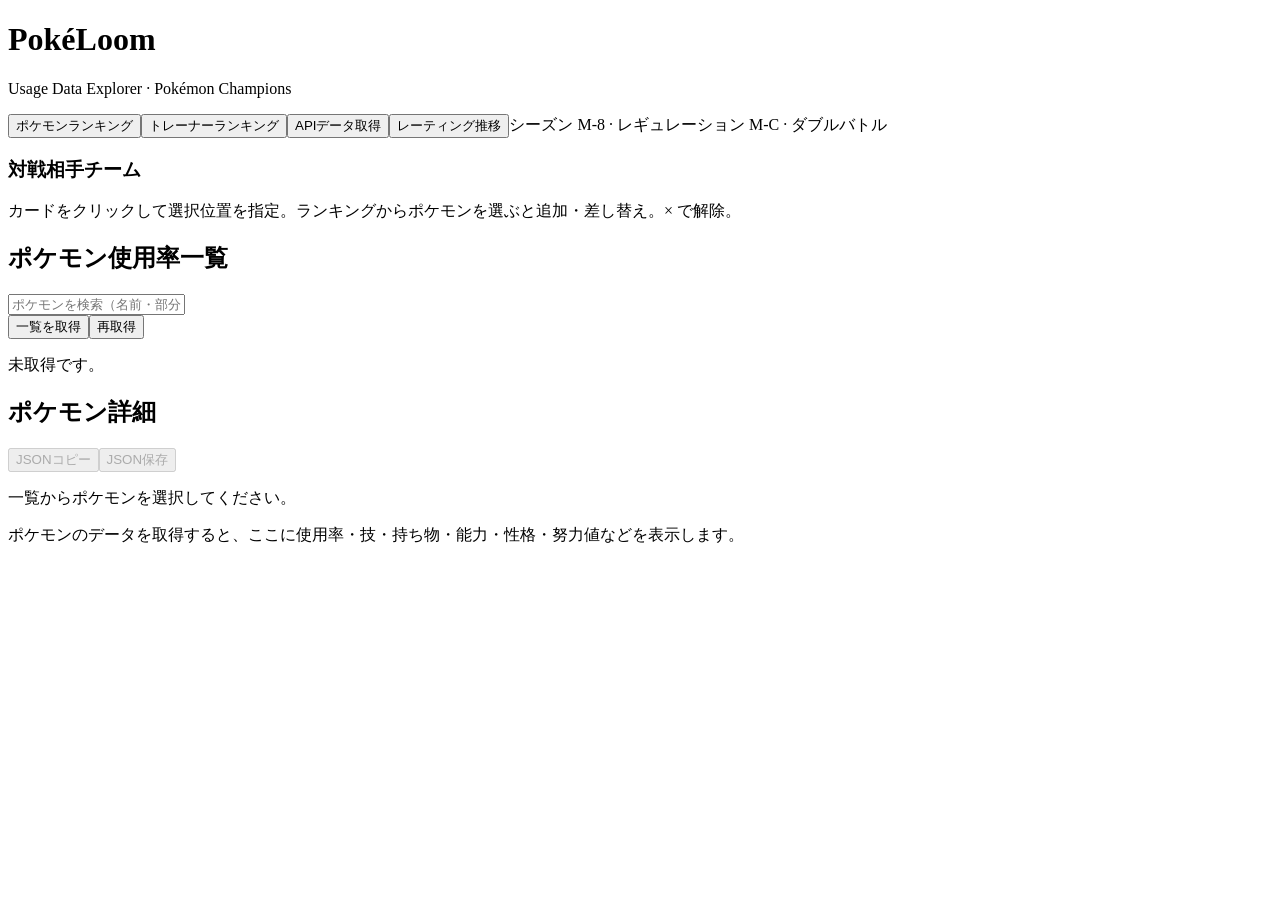
==== commit 70042440: "Separate stylesheet and application JavaScript" ====
--- a/index.html
+++ b/index.html
@@ -1,942 +1,8 @@
 <!doctype html>
 <html lang="ja"><head><meta charset="utf-8"><meta name="viewport" content="width=device-width,initial-scale=1"><title>PokéLoom | Usage Explorer</title>
-<style>
-/* PokéLoom UI styles: shared tokens, layout, components, charts, responsive rules. */
-:root {
-  color-scheme:dark;
-  --bg:#0b1020;
-  --panel:#151c32;
-  --line:#303b60;
-  --text:#e9efff;
-  --muted:#9eadd2;
-  --accent:#56d8cb;
-  --purple:#9d8cff
-}
-
-* {
-  box-sizing:border-box
-}
-
-body {
-  margin:0;
-  background:var(--bg);
-  color:var(--text);
-  font:14px/1.5 system-ui, sans-serif
-}
-
-header {
-  padding:20px 26px;
-  border-bottom:1px solid var(--line)
-}
-
-h1 {
-  margin:0;
-  font-size:25px
-}
-
-header p {
-  margin:3px 0;
-  color:var(--muted)
-}
-
-[hidden] {
-  display:none!important
-}
-
-.api-page {
-  max-width:1200px;
-  margin:0;
-  grid-column:1/-1
-}
-
-#apiChoice {
-  width:100%;
-  margin-top:6px;
-  background:#080d1b;
-  color:var(--text);
-  border:1px solid var(--line);
-  border-radius:8px;
-  padding:10px;
-  font:14px system-ui, sans-serif
-}
-
-#apiPreview {
-  max-height:70vh
-}
-
-.trajectory-page {
-  grid-column:1/-1
-}
-
-.trajectory-page input {
-  flex:1;
-  min-width:220px;
-  background:#080d1b;
-  color:var(--text);
-  border:1px solid var(--line);
-  border-radius:8px;
-  padding:10px;
-  font:inherit
-}
-
-.trajectory-match {
-  display:inline-flex;
-  margin:4px;
-  background:#11182b;
-  border:1px solid var(--line);
-  padding:7px 10px;
-  border-radius:8px
-}
-
-.trajectory-match.active {
-  border-color:var(--accent);
-  background:#20344a
-}
-
-.trajectory-chart {
-  position:relative;
-  width:100%;
-  overflow-x:auto
-}
-
-.chart-tooltip {
-  display:none;
-  position:absolute;
-  z-index:2;
-  pointer-events:none;
-  background:#202b4b;
-  border:1px solid var(--accent);
-  border-radius:7px;
-  padding:7px 10px;
-  color:var(--text);
-  font-size:12px;
-  white-space:normal;
-  overflow-wrap:anywhere;
-  max-width:calc(100% - 16px);
-  box-shadow:0 4px 16px #0008
-}
-
-.rating-point {
-  cursor:crosshair
-}
-
-.trajectory-chart svg {
-  display:block;
-  width:100%;
-  min-width:650px;
-  height:auto;
-  background:#0d1427;
-  border-radius:10px
-}
-
-.trajectory-page h3 {
-  margin:16px 0 5px
-}
-
-.trainer-profile {
-  margin-top:14px;
-  padding:14px;
-  border:1px solid var(--line);
-  border-radius:10px;
-  background:#0d1427
-}
-
-.profile-grid {
-  display:grid;
-  grid-template-columns:repeat(auto-fit, minmax(220px, 1fr));
-  gap:8px
-}
-
-.profile-item {
-  padding:8px;
-  background:#111a2e;
-  border-radius:7px;
-  overflow-wrap:anywhere
-}
-
-.profile-key {
-  color:#9eadd2;
-  font-size:12px
-}
-
-.profile-value {
-  font-weight:600;
-  white-space:pre-wrap;
-  overflow-wrap:anywhere;
-  text-align:right;
-  min-width:0;
-  color:var(--text);
-  font-variant-numeric:tabular-nums
-}
-
-.tabs {
-  display:flex;
-  align-items:center;
-  gap:8px;
-  padding:12px 16px 0;
-  flex-wrap:wrap
-}
-
-.tabs #formatInfo {
-  margin-left:8px
-}
-
-.tabs button.selected {
-  background:var(--accent);
-  color:#08121d;
-  border-color:var(--accent);
-  font-weight:700
-}
-
-main {
-  display:grid;
-  grid-template-columns:minmax(320px, 0.85fr) minmax(0, 1.5fr);
-  gap:15px;
-  padding:16px;
-  max-width:1600px;
-  margin:auto
-}
-
-.team-panel {
-  grid-column:1 / -1;
-  grid-row:1
-}
-
-.pokemon-list-panel {
-  grid-column:1;
-  grid-row:2;
-  min-width:0;
-  display:flex;
-  flex-direction:column;
-  min-height:0
-}
-
-.detail-panel {
-  grid-column:2;
-  grid-row:2;
-  min-width:0
-}
-
-.team-panel .team-board {
-  margin:0
-}
-
-.team-panel .team-cards {
-  grid-template-columns:repeat(6, minmax(0, 1fr));
-  gap:8px
-}
-
-.team-card {
-  min-height:150px;
-  font-size:12px;
-  padding:8px;
-  background:#11182b;
-  border:1px solid var(--line);
-  border-radius:8px;
-  overflow-wrap:anywhere
-}
-
-.team-card.empty {
-  min-height:110px;
-  color:var(--muted)
-}
-
-.team-card header b {
-  overflow-wrap:anywhere
-}
-
-.panel {
-  background:var(--panel);
-  border:1px solid var(--line);
-  border-radius:12px;
-  padding:15px;
-  min-width:0
-}
-
-h2 {
-  margin:0 0 10px;
-  font-size:18px
-}
-
-.toolbar {
-  display:flex;
-  gap:8px;
-  flex-wrap:wrap
-}
-
-button {
-  background:#26365e;
-  color:var(--text);
-  border:1px solid #44568a;
-  border-radius:8px;
-  padding:8px 12px;
-  font:inherit;
-  cursor:pointer
-}
-
-button:hover {
-  border-color:var(--accent)
-}
-
-button:disabled {
-  opacity:.5;
-  cursor:wait
-}
-
-.muted,.status {
-  color:var(--muted)
-}
-
-.status {
-  margin:9px 0
-}
-
-#rankList {
-  flex:1;
-  min-height:0;
-  max-height:none;
-  overflow:auto;
-  margin-top:10px
-}
-
-#pokemonSearch {
-  width:100%;
-  margin:10px 0 6px;
-  background:#080d1b;
-  color:var(--text);
-  border:1px solid var(--line);
-  border-radius:8px;
-  padding:10px;
-  font:inherit
-}
-
-.team-board {
-  margin:10px 0 14px;
-  padding:10px;
-  background:#0d1427;
-  border:1px solid var(--line);
-  border-radius:10px
-}
-
-.team-board h3 {
-  margin:0 0 8px;
-  font-size:14px;
-  color:var(--accent)
-}
-
-.team-cards {
-  display:grid;
-  grid-template-columns:repeat(2, minmax(0, 1fr));
-  gap:7px;
-  margin-top:8px
-}
-
-.team-card header {
-  display:flex;
-  justify-content:space-between;
-  gap:6px;
-  padding:0;
-  border:0;
-  margin-bottom:5px
-}
-
-.team-card header button {
-  padding:0 6px
-}
-
-.team-slots {
-  display:grid;
-  grid-template-columns:repeat(2, minmax(0, 1fr));
-  gap:6px
-}
-
-.team-slot {
-  display:flex;
-  align-items:center;
-  gap:7px;
-  min-width:0;
-  text-align:left;
-  padding:7px;
-  background:#11182b;
-  border:1px solid var(--line);
-  border-radius:8px
-}
-
-.team-slot.selected {
-  border-color:var(--accent);
-  background:#20344a
-}
-
-.team-slot .slot-no {
-  color:var(--muted);
-  font-size:11px
-}
-
-.team-slot .slot-name {
-  overflow:hidden;
-  text-overflow:ellipsis;
-  white-space:nowrap
-}
-
-.team-slot .slot-empty {
-  color:var(--muted)
-}
-
-.team-slot .slot-clear {
-  margin-left:auto;
-  color:#9eadd2;
-  font-size:11px
-}
-
-.pokemon-icon {
-  width:42px;
-  height:42px;
-  flex:0 0 42px
-}
-
-.silph-sprite {
-  display:inline-block;
-  background-repeat:no-repeat
-}
-
-.sprite-fallback {
-  display:inline-block;
-  object-fit:contain;
-  vertical-align:middle
-}
-
-.sprite-missing {
-  display:inline-block
-}
-
-.team-icon {
-  width:48px;
-  height:48px;
-  float:left;
-  margin:0 8px 4px 0
-}
-
-.detail-icon {
-  width:96px;
-  height:96px;
-  display:block;
-  margin:0 auto 8px
-}
-
-.rank {
-  display:flex;
-  gap:9px;
-  align-items:center;
-  width:100%;
-  text-align:left;
-  margin:4px 0;
-  background:#11182b;
-  padding:8px
-}
-
-.chart-point-tooltip {
-  position:fixed;
-  z-index:10000;
-  pointer-events:none;
-  background:#10182b;
-  border:1px solid #56d8cb;
-  border-radius:7px;
-  padding:7px 10px;
-  color:#e8efff;
-  font-size:13px;
-  box-shadow:0 5px 18px #0008;
-  white-space:nowrap
-}
-
-.rating-hover-tip {
-  position:fixed;
-  z-index:9999;
-  width:340px;
-  max-width:calc(100vw - 24px);
-  padding:12px;
-  background:#11182b;
-  border:1px solid #3b4c70;
-  border-radius:10px;
-  box-shadow:0 8px 28px #0008;
-  pointer-events:none
-}
-
-.rating-hover-tip svg {
-  display:block;
-  width:100%;
-  height:auto
-}
-
-.rating-hover-tip .tip-title {
-  font-weight:700;
-  color:#56d8cb;
-  margin-bottom:6px
-}
-
-.rating-hover-tip .tip-meta {
-  font-size:12px;
-  color:#9eadd2;
-  margin-top:5px
-}
-
-.rank.active {
-  border-color:var(--accent);
-  background:#183044
-}
-
-.rank .num {
-  color:var(--muted);
-  width:24px;
-  text-align:right
-}
-
-.rank .name {
-  font-weight:650;
-  white-space:nowrap;
-  overflow:hidden;
-  text-overflow:ellipsis;
-  min-width:0
-}
-
-.rank .sub {
-  flex-shrink:0;
-  margin-left:auto;
-  color:var(--muted);
-  font-size:11px
-}
-
-#detailTitle {
-  color:var(--accent);
-  font-size:24px;
-  white-space:nowrap;
-  overflow:hidden;
-  text-overflow:ellipsis;
-  min-width:0
-}
-
-.detail-head {
-  display:flex;
-  align-items:center;
-  justify-content:space-between;
-  gap:12px;
-  flex-wrap:wrap;
-  margin-bottom:12px
-}
-
-.tag {
-  display:inline-block;
-  border:1px solid var(--line);
-  border-radius:999px;
-  padding:3px 9px;
-  color:var(--muted);
-  margin:2px
-}
-
-.summary {
-  display:grid;
-  grid-template-columns:repeat(4, minmax(0, 1fr));
-  gap:8px;
-  margin:12px 0
-}
-
-.trainer-summary .metric {
-  padding:9px 12px
-}
-
-.trainer-summary .metric b {
-  font-size:18px
-}
-
-.trainer-summary .rating-metric {
-  grid-column:span 2;
-  background:linear-gradient(135deg, #182844, #10172a)
-}
-
-.trainer-summary .rating-metric b {
-  font-size:25px
-}
-
-.profile-row {
-  display:flex;
-  align-items:center;
-  justify-content:space-between;
-  gap:16px;
-  padding:8px 0;
-  border-bottom:1px solid #26304d
-}
-
-.profile-row:last-child {
-  border-bottom:0
-}
-
-.profile-label {
-  color:var(--muted)
-}
-
-.profile-value a {
-  color:var(--accent);
-  text-decoration:none
-}
-
-.profile-value a:hover {
-  text-decoration:underline
-}
-
-.trainer-page-link {
-  display:inline-flex;
-  margin:0 0 12px;
-  padding:7px 11px;
-  border:1px solid var(--accent);
-  border-radius:8px;
-  color:var(--accent);
-  text-decoration:none;
-  font-weight:650
-}
-
-.trainer-page-link:hover {
-  background:#20344a
-}
-
-.context-badges {
-  display:flex;
-  flex-wrap:wrap;
-  gap:7px;
-  margin:0 0 12px
-}
-
-.context-badge {
-  background:#202b4b;
-  border:1px solid #35466f;
-  border-radius:7px;
-  padding:6px 10px;
-  color:var(--accent);
-  font-weight:650
-}
-
-.metric {
-  background:#10172a;
-  border:1px solid var(--line);
-  border-radius:9px;
-  padding:10px
-}
-
-.metric b {
-  display:block;
-  color:var(--accent);
-  font-size:19px
-}
-
-.metric small {
-  color:var(--muted)
-}
-
-.stats {
-  display:grid;
-  grid-template-columns:repeat(2, minmax(0, 1fr));
-  grid-template-rows:repeat(3, auto);
-  grid-auto-flow:column;
-  gap:7px
-}
-
-.statrow {
-  display:grid;
-  grid-template-columns:38px 30px 1fr;
-  gap:7px;
-  align-items:center;
-  font-size:12px
-}
-
-.statrow .bar {
-  height:7px;
-  background:#26304d;
-  border-radius:8px;
-  overflow:hidden
-}
-
-.statrow .bar i {
-  display:block;
-  height:100%;
-  background:linear-gradient(90deg, var(--purple), var(--accent));
-  border-radius:8px
-}
-
-.sections {
-  display:grid;
-  grid-template-columns:repeat(2, minmax(0, 1fr));
-  gap:12px;
-  margin-top:12px
-}
-
-.card {
-  background:#10172a;
-  border:1px solid var(--line);
-  border-radius:10px;
-  padding:12px;
-  min-width:0
-}
-
-.card h3 {
-  font-size:14px;
-  color:var(--accent);
-  margin:0 0 9px
-}
-
-.wide {
-  grid-column:1/-1
-}
-
-.data-list {
-  display:grid;
-  gap:7px
-}
-
-.entry {
-  display:grid;
-  grid-template-columns:minmax(100px, 1fr) 42px;
-  gap:8px;
-  align-items:center
-}
-
-.entry .pct {
-  text-align:right;
-  color:var(--accent);
-  font-variant-numeric:tabular-nums
-}
-
-.track {
-  height:5px;
-  background:#26304d;
-  border-radius:6px;
-  margin-top:4px;
-  overflow:hidden
-}
-
-.track i {
-  display:block;
-  height:100%;
-  background:var(--purple)
-}
-
-.table {
-  width:100%;
-  border-collapse:collapse;
-  font-size:12px
-}
-
-.table th,.table td {
-  text-align:left;
-  padding:6px 5px;
-  border-bottom:1px solid #26304d
-}
-
-.table th {
-  color:var(--muted);
-  font-weight:500
-}
-
-.chips {
-  display:flex;
-  flex-wrap:wrap;
-  gap:6px
-}
-
-.chip {
-  background:#202b4b;
-  border:1px solid #35466f;
-  border-radius:7px;
-  padding:5px 8px;
-  color:var(--text);
-  font:inherit
-}
-
-.pokemon-link {
-  cursor:pointer
-}
-
-.pokemon-link:hover {
-  border-color:var(--accent);
-  color:var(--accent)
-}
-
-.chip small {
-  color:var(--accent);
-  margin-left:5px
-}
-
-.raw {
-  margin-top:14px
-}
-
-pre {
-  white-space:pre-wrap;
-  overflow-wrap:anywhere;
-  max-height:60vh;
-  overflow:auto;
-  background:#080d1b;
-  padding:12px;
-  border-radius:8px;
-  font-size:12px
-}
-
-@media(max-width:1100px) {
-  main { grid-template-columns:1fr }
-  .team-panel,.pokemon-list-panel,.detail-panel { grid-column:1; grid-row:auto }
-  .team-panel .team-cards { grid-template-columns:repeat(3,minmax(0,1fr)) }
-}
-@media(max-width:600px) {
-  .team-panel .team-cards { grid-template-columns:repeat(2,minmax(0,1fr)) }
-  .summary { grid-template-columns:repeat(2,minmax(0,1fr)) }
-  .trainer-summary .rating-metric { grid-column:span 2 }
-  .profile-grid { grid-template-columns:minmax(90px,1fr) minmax(0,2fr) }
-  main { grid-template-columns:1fr; padding:9px }
-  #rankList { max-height:35vh }
-  .sections { grid-template-columns:1fr }
-  .wide { grid-column:auto }
-  .stats { grid-template-columns:1fr }
-}
-.form-switch-cards{display:grid;grid-template-columns:repeat(auto-fit,minmax(220px,1fr));gap:8px;margin:0 0 12px}.form-switch-card{display:flex;flex-direction:column;align-items:flex-start;gap:5px;text-align:left;padding:12px;min-width:0}.form-switch-card strong{font-size:14px}.form-switch-card-stats{font-size:12px;font-variant-numeric:tabular-nums;white-space:normal;overflow-wrap:anywhere;color:var(--text)}.form-switch-card small{color:var(--muted)}.form-switch-card.selected{border-color:var(--accent);background:#20344a}.form-stat-cards{display:grid;grid-template-columns:repeat(auto-fit,minmax(220px,1fr));gap:8px;margin:12px 0}.form-stat-card{min-width:0}.form-stat-card>small{display:block}.form-stat-values{display:grid;grid-template-columns:repeat(3,minmax(0,1fr));gap:5px;margin:8px 0}.form-stat-values span{display:flex;justify-content:space-between;gap:4px;background:#202b4b;border-radius:5px;padding:4px 6px;font-size:12px}.form-stat-values em{font-style:normal;color:var(--muted)}.form-stat-values b{font-variant-numeric:tabular-nums}.team-form-compare{display:flex;flex-direction:column;gap:4px;margin:6px 0}.team-form-stats{display:block;width:100%;box-sizing:border-box;text-align:left;white-space:nowrap;font-size:12px;font-variant-numeric:tabular-nums}.team-form-stats{min-width:0;background:#0d1427;border:1px solid var(--line);border-radius:6px;padding:5px}.team-form-stats>b{display:block;font-size:10px;line-height:1.3;overflow-wrap:anywhere;margin-bottom:4px}.team-form-stats>div{font-size:11px;white-space:nowrap;overflow-wrap:anywhere;color:var(--text);font-variant-numeric:tabular-nums}.team-form-stats small{font-size:10px;color:var(--muted)}</style></head><body>
+<link rel="stylesheet" href="/css/pokeloom.css"></head><body>
 <header><h1>PokéLoom</h1><p>Usage Data Explorer · Pokémon Champions</p></header>
 <nav class="tabs"><button id="tabPokemon">ポケモンランキング</button><button id="tabTrainer">トレーナーランキング</button><button id="tabApi">APIデータ取得</button><button id="tabTrajectory">レーティング推移</button><span id="formatInfo" class="context-badge">シーズン M-8 · レギュレーション M-C · ダブルバトル</span></nav><main><section id="teamPanel" class="panel team-panel"><div class="team-board"><h3>対戦相手チーム</h3><div id="teamCards" class="team-cards"></div><p class="muted" style="margin:7px 0 0">カードをクリックして選択位置を指定。ランキングからポケモンを選ぶと追加・差し替え。× で解除。</p></div></section><section class="panel pokemon-list-panel"><h2 id="listHeading">ポケモン使用率一覧</h2><input id="pokemonSearch" placeholder="ポケモンを検索（名前・部分一致）" autocomplete="off"><div class="toolbar"><button id="loadRanking">一覧を取得</button><button id="reloadRanking">再取得</button></div><p id="rankStatus" class="status">未取得です。</p><div id="rankList"></div></section>
 <section class="panel detail-panel"><div class="detail-head"><h2 id="detailTitle">ポケモン詳細</h2><div id="formSwitch" class="toolbar"></div><div class="toolbar"><button id="copyJson" disabled>JSONコピー</button><button id="downloadJson" disabled>JSON保存</button></div></div><p id="detailStatus" class="status">一覧からポケモンを選択してください。</p><div id="visual"><p class="muted">ポケモンのデータを取得すると、ここに使用率・技・持ち物・能力・性格・努力値などを表示します。</p></div></section><section id="apiPage" class="panel api-page" hidden><h2>APIデータ取得・JSONダウンロード</h2><p class="muted">APIのパスとクエリを指定して取得し、レスポンスをJSONファイルとして保存できます。</p><label for="apiChoice">取得データ</label><select id="apiChoice"><option value="/api/ladder-trajectories?format=double&amp;season=8">【トレーナー】レーティング推移（Season 8・Double）</option><option value="/api/ladder-series?format=double&amp;season=8">【トレーナー】レーティング順位の履歴（Season 8・Double）</option><option value="/api/player-movers?format=double">【トレーナー】レート上昇・下降ランキング（Double）</option><option value="/api/ladder?format=double">【トレーナー】現在のレーティングランキング（Double）</option><option value="/api/dexindex?format=double">【ポケモン】使用率ランキング・Dex index（Double）</option></select><div class="toolbar" style="margin-top:10px"><button id="apiFetch">取得</button><button id="apiDownload" disabled>JSONダウンロード</button></div><p id="apiStatus" class="status">未取得です。</p><pre id="apiPreview">取得したJSONをここに表示します。</pre></section><section id="trajectoryPage" class="panel trajectory-page" hidden><h2>トレーナー・レーティング推移</h2><p class="muted">ランキング圏外を含むSeason 8の記録対象トレーナーを名前で検索できます。</p><div class="toolbar"><input id="trajectorySearch" placeholder="トレーナー名を入力（部分一致）" autocomplete="off"><button id="trajectoryReload">推移データ取得／更新</button></div><p id="trajectoryStatus" class="status">推移データ未取得です。</p><div id="trajectoryMatches"></div><h2 style="margin-top:22px">全体レーティング推移</h2><p class="muted">各時点の最高、300位、1000位。点にカーソルを合わせると日付・レート・トレーナー名を表示。</p><div id="populationTrend" class="trajectory-chart"></div><p id="populationTrendMeta" class="muted"></p><section id="trainerProfile" class="trainer-profile"><p class="muted">トレーナーを選択するとプロフィールを表示します。</p></section><h3 id="trajectoryTitle">トレーナーを選択してください</h3><div id="trajectoryChart" class="trajectory-chart"></div><p id="trajectoryMeta" class="muted"></p></section>
 </main>
-<script>
-"use strict";
-const $=id=>document.getElementById(id);let detailText="",lastPokemon=null,lastTrainer=null,activeButton=null,dexIndexCache=null,currentStatsSelection="base",currentTab=localStorage.getItem("pokeloom-tab")||"pokemon",trainerData=null,pokemonIndexData=null,loadPromises={pokemon:null,trainer:null},pokemonRows=[],teamPick=[null,null,null,null,null,null],activeTeamSlot=0;
-const API=p=>fetch(p,{headers:{Accept:"application/json"}});
-const esc=s=>String(s??"").replace(/[&<>"']/g,c=>({"&":"&amp;","<":"&lt;",">":"&gt;",'"':"&quot;","'":"&#39;"}[c]));
-const pct=v=>Number.isFinite(+v)?(+v).toFixed(+v%1?1:0)+"%":"—";
-function nameOf(o){for(const k of ["name","pokemonName","species","slug","pokemon"]){if(typeof o?.[k]==="string")return o[k];if(o?.[k]&&typeof o[k]==="object")return o[k].name||o[k].en||o[k].ja||""}return ""}
-function idOf(o){for(const k of ["dex","nationalDex","national_dex","dexNo","dexNumber","pokedex","id","number","pokemonId"]){const v=o?.[k];if(Number.isInteger(v)&&v>0&&v<2000)return v}return null}
-function formOf(o){return o?.form??o?.formId??o?.form_id??0}
-function formSpriteKey(row){if(!row||!Number(row.form))return row?.name||"";const prefix=(row.name||"")+"-";const keys=Object.keys(SILPH_SPRITES).filter(k=>k.startsWith(prefix));return keys.length===1?keys[0]:""}
-function displayName(row){return formSpriteKey(row)||row.name}
-function findRows(data){let best=[];function walk(x,d=0){if(d>7||!x||typeof x!=="object")return;if(Array.isArray(x)){let a=x.map(o=>({o,name:nameOf(o),id:idOf(o),form:formOf(o)})).filter(r=>r.name&&r.id);if(a.length>best.length)best=a;x.slice(0,500).forEach(v=>walk(v,d+1))}else Object.values(x).slice(0,200).forEach(v=>walk(v,d+1))}walk(data);return best}function listCard(title,arr,key="name"){if(!Array.isArray(arr)||!arr.length)return "";let max=Math.max(...arr.map(x=>+x.pct||0),1);return '<section class="card"><h3>'+title+'</h3><div class="data-list">'+arr.slice(0,12).map(x=>'<div><div class="entry"><span>'+esc(x[key]??x.name??"—")+'</span><span class="pct">'+pct(x.pct)+'</span></div><div class="track"><i style="width:'+Math.min(100,(+x.pct||0)/max*100)+'%"></i></div></div>').join("")+'</div></section>'}
-function chips(title,arr){if(!arr?.length)return "";return '<section class="card"><h3>'+title+'</h3><div class="chips">'+arr.slice(0,20).map(x=>'<button type="button" class="chip pokemon-link" data-dex="'+esc(x.dex??x.id??"")+'" data-name="'+esc(x.name??"")+'" data-form="'+esc(x.form??x.formId??x.form_id??0)+'">'+esc(x.name)+' <small>#'+esc(x.dex??x.id??"")+'</small></button>').join("")+'</div></section>'}
-const SILPH_SPRITES={"Sneasler":{"sheet":"/sprites/sheets/poke.webp","size":"1700% 1600%","pos":"12.5% 93.3333%"},"Garchomp":{"sheet":"/sprites/sheets/poke.webp","size":"1700% 1600%","pos":"68.75% 40%"},"Mega Garchomp":{"sheet":"/sprites/sheets/mega.webp","size":"900% 900%","pos":"75% 50%"},"Rillaboom":{"sheet":"/sprites/sheets/poke.webp","size":"1700% 1600%","pos":"50% 80%"},"Kingambit":{"sheet":"/sprites/sheets/poke.webp","size":"1700% 1600%","pos":"56.25% 100%"},"Charizard":{"sheet":"/sprites/sheets/poke.webp","size":"1700% 1600%","pos":"100% 53.3333%"},"Mega Charizard X":{"sheet":"/sprites/sheets/mega.webp","size":"900% 900%","pos":"50% 87.5%"},"Mega Charizard Y":{"sheet":"/sprites/sheets/mega.webp","size":"900% 900%","pos":"62.5% 87.5%"},"Incineroar":{"sheet":"/sprites/sheets/poke.webp","size":"1700% 1600%","pos":"50% 73.3333%"},"Indeedee-♀":{"sheet":"/sprites/sheets/poke.webp","size":"1700% 1600%","pos":"43.75% 6.66667%"},"Whimsicott":{"sheet":"/sprites/sheets/poke.webp","size":"1700% 1600%","pos":"37.5% 53.3333%"},"Basculegion":{"sheet":"/sprites/sheets/poke.webp","size":"1700% 1600%","pos":"6.25% 93.3333%"},"Raichu":{"sheet":"/sprites/sheets/poke.webp","size":"1700% 1600%","pos":"56.25% 26.6667%"},"Mega Raichu X":{"sheet":"/sprites/sheets/mega.webp","size":"900% 900%","pos":"25% 25%"},"Mega Raichu Y":{"sheet":"/sprites/sheets/mega.webp","size":"900% 900%","pos":"37.5% 25%"},"Archaludon":{"sheet":"/sprites/sheets/poke.webp","size":"1700% 1600%","pos":"25% 6.66667%"},"Pelipper":{"sheet":"/sprites/sheets/poke.webp","size":"1700% 1600%","pos":"68.75% 26.6667%"},"Staraptor":{"sheet":"/sprites/sheets/poke.webp","size":"1700% 1600%","pos":"18.75% 40%"},"Mega Staraptor":{"sheet":"/sprites/sheets/mega.webp","size":"900% 900%","pos":"37.5% 50%"},"Farigiraf":{"sheet":"/sprites/sheets/poke.webp","size":"1700% 1600%","pos":"50% 100%"},"Gholdengo":{"sheet":"/sprites/sheets/poke.webp","size":"1700% 1600%","pos":"0% 0%"},"Tyranitar":{"sheet":"/sprites/sheets/poke.webp","size":"1700% 1600%","pos":"31.25% 26.6667%"},"Mega Tyranitar":{"sheet":"/sprites/sheets/mega.webp","size":"900% 900%","pos":"87.5% 12.5%"},"Milotic":{"sheet":"/sprites/sheets/poke.webp","size":"1700% 1600%","pos":"43.75% 33.3333%"},"Sinistcha":{"sheet":"/sprites/sheets/poke.webp","size":"1700% 1600%","pos":"0% 6.66667%"},"Salamence":{"sheet":"/sprites/sheets/poke.webp","size":"1700% 1600%","pos":"87.5% 33.3333%"},"Golisopod":{"sheet":"/sprites/sheets/poke.webp","size":"1700% 1600%","pos":"18.75% 80%"},"Floette-Eternal":{"sheet":"/sprites/sheets/poke.webp","size":"1700% 1600%","pos":"81.25% 0%"},"Mega Floette":{"sheet":"/sprites/sheets/mega.webp","size":"900% 900%","pos":"100% 75%"},"Sylveon":{"sheet":"/sprites/sheets/poke.webp","size":"1700% 1600%","pos":"87.5% 66.6667%"},"Armarouge":{"sheet":"/sprites/sheets/poke.webp","size":"1700% 1600%","pos":"75% 93.3333%"},"Gardevoir":{"sheet":"/sprites/sheets/poke.webp","size":"1700% 1600%","pos":"75% 26.6667%"},"Mega Gardevoir":{"sheet":"/sprites/sheets/mega.webp","size":"900% 900%","pos":"50% 25%"},"Excadrill":{"sheet":"/sprites/sheets/poke.webp","size":"1700% 1600%","pos":"12.5% 53.3333%"},"Mega Excadrill":{"sheet":"/sprites/sheets/mega.webp","size":"900% 900%","pos":"62.5% 62.5%"},"Indeedee-♂":{"sheet":"/sprites/sheets/poke.webp","size":"1700% 1600%","pos":"75% 86.6667%"},"Primarina":{"sheet":"/sprites/sheets/poke.webp","size":"1700% 1600%","pos":"56.25% 73.3333%"},"Froslass":{"sheet":"/sprites/sheets/poke.webp","size":"1700% 1600%","pos":"43.75% 46.6667%"},"Mega Froslass":{"sheet":"/sprites/sheets/mega.webp","size":"900% 900%","pos":"37.5% 62.5%"},"Volcarona":{"sheet":"/sprites/sheets/poke.webp","size":"1700% 1600%","pos":"37.5% 60%"},"Dragonite":{"sheet":"/sprites/sheets/poke.webp","size":"1700% 1600%","pos":"6.25% 20%"},"Mega Dragonite":{"sheet":"/sprites/sheets/mega.webp","size":"900% 900%","pos":"62.5% 0%"},"Metagross":{"sheet":"/sprites/sheets/poke.webp","size":"1700% 1600%","pos":"93.75% 33.3333%"},"Mega Metagross":{"sheet":"/sprites/sheets/mega.webp","size":"900% 900%","pos":"25% 50%"},"Venusaur":{"sheet":"/sprites/sheets/poke.webp","size":"1700% 1600%","pos":"81.25% 26.6667%"},"Mega Venusaur":{"sheet":"/sprites/sheets/mega.webp","size":"900% 900%","pos":"50% 50%"},"Basculegion-Female":{"sheet":"/sprites/sheets/poke.webp","size":"1700% 1600%","pos":"100% 6.66667%"},"Glimmora":{"sheet":"/sprites/sheets/poke.webp","size":"1700% 1600%","pos":"31.25% 100%"},"Mega Glimmora":{"sheet":"/sprites/sheets/mega.webp","size":"900% 900%","pos":"75% 100%"},"Kommo-o":{"sheet":"/sprites/sheets/poke.webp","size":"1700% 1600%","pos":"37.5% 80%"},"Torkoal":{"sheet":"/sprites/sheets/poke.webp","size":"1700% 1600%","pos":"31.25% 33.3333%"},"Gengar":{"sheet":"/sprites/sheets/poke.webp","size":"1700% 1600%","pos":"93.75% 93.3333%"},"Mega Gengar":{"sheet":"/sprites/sheets/mega.webp","size":"900% 900%","pos":"50% 100%"},"Grimmsnarl":{"sheet":"/sprites/sheets/poke.webp","size":"1700% 1600%","pos":"25% 86.6667%"},"Swampert":{"sheet":"/sprites/sheets/poke.webp","size":"1700% 1600%","pos":"62.5% 26.6667%"},"Mega Swampert":{"sheet":"/sprites/sheets/mega.webp","size":"900% 900%","pos":"12.5% 25%"},"Delphox":{"sheet":"/sprites/sheets/poke.webp","size":"1700% 1600%","pos":"56.25% 60%"},"Mega Delphox":{"sheet":"/sprites/sheets/mega.webp","size":"900% 900%","pos":"50% 75%"},"Politoed":{"sheet":"/sprites/sheets/poke.webp","size":"1700% 1600%","pos":"62.5% 20%"},"Arcanine-Hisui":{"sheet":"/sprites/sheets/poke.webp","size":"1700% 1600%","pos":"56.25% 6.66667%"}};
-function spriteImg(dex,cls,alt){const m=SILPH_SPRITES[alt]||SILPH_SPRITES[(alt||"").replace(/-♀$/,"-Female").replace(/-♂$/,"-Male")];if(m)return '<span class="'+cls+' silph-sprite" role="img" aria-label="'+esc(alt||"")+'" style="background-image:url(\''+m.sheet+'\');background-size:'+m.size+';background-position:'+m.pos+'"></span>';const fallback='https://raw.githubusercontent.com/PokeAPI/sprites/master/sprites/pokemon/other/official-artwork/'+Number(dex)+'.png';return '<img class="'+cls+' sprite-fallback" alt="'+esc(alt||"")+'" loading="lazy" src="'+fallback+'">'}
-function renderPokemon(d){
- const megaForms=lastPokemon?.megaForms||[],selectedMega=megaForms.find(m=>String(m.form)===String(currentStatsSelection));
- const stats=selectedMega?.stats||d.base_stats||[],types=selectedMega?.types||d.types||[],labels=["HP","攻撃","防御","特攻","特防","素早さ"],sum=stats.reduce((a,b)=>a+(+b||0),0),max=Math.max(...stats,1);
- const formName=selectedMega?.label||selectedMega?.name||lastPokemon.name||d.name,abilities=selectedMega?.abilities||selectedMega?.ability;
- const abilityText=Array.isArray(abilities)?abilities.map(a=>typeof a==="string"?a:(a.name||a.label||"")).filter(Boolean).join(" / "):typeof abilities==="string"?abilities:abilities?.name||abilities?.label;
- const spriteName=selectedMega?(selectedMega.sprite||formName):lastPokemon.name||d.name;
- let html=spriteImg(d.dex??lastPokemon.id,"detail-icon",spriteName)+'<div class="summary"><div class="metric"><small>使用率順位</small><b>#'+esc(d.rank??"—")+'</b></div><div class="metric"><small>図鑑番号</small><b>#'+esc(d.dex??lastPokemon.id)+'</b></div><div class="metric"><small>BST</small><b>'+sum+'</b></div><div class="metric"><small>フォーマット</small><b>'+esc(d.format||"—")+'</b></div></div>';
- html+='<div class="chips">'+types.map(t=>'<span class="tag">'+esc(typeof t==="string"?t:t.name||t.type||"")+'</span>').join("")+'</div>';
- if(abilityText)html+='<p class="muted">特性：'+esc(abilityText)+'</p>';
- if(stats.length)html+='<section class="card"><h3>種族値 · '+esc(formName)+'</h3><div class="stats">'+stats.map((v,i)=>'<div class="statrow"><span>'+labels[i]+'</span><b>'+v+'</b><div class="bar"><i style="width:'+v/max*100+'%"></i></div></div>').join("")+'</div></section>';
- html+='<div class="sections">'+listCard("技（採用率）",d.moves)+listCard("持ち物",d.items)+listCard("特性（採用率）",d.abilities)+listCard("性格",d.natures)+listCard("努力値配分",d.evs)+listCard("KO技",d.ko_moves)+listCard("倒された技",d.koed_by_moves)+chips("よく組む味方",d.teammates)+chips("有利な相手",d.beats)+chips("苦手な相手（カウンター）",d.counters)+'</div>';
- $("visual").innerHTML=html;const switcher=$("formSwitch");switcher.replaceChildren();
- if(megaForms.length){const forms=[{form:"base",label:lastPokemon.name||d.name},...megaForms.map(m=>({form:m.form,label:m.label||m.name||("Mega form "+m.form)}))];forms.forEach(f=>{const b=document.createElement("button");b.type="button";b.className="form-switch-card";b.classList.toggle("selected",String(f.form)===String(currentStatsSelection));b.setAttribute("aria-pressed",String(f.form)===String(currentStatsSelection));b.textContent=f.label;b.addEventListener("click",()=>{currentStatsSelection=f.form;renderPokemon(d)});switcher.append(b)})}
- $("visual").querySelectorAll(".pokemon-link").forEach(btn=>btn.addEventListener("click",()=>jumpToPokemon(btn.dataset.dex,btn.dataset.form,btn.dataset.name)))
-}async function setTab(tab){$("apiPage").hidden=true;$("trajectoryPage").hidden=true;const m=document.querySelector("main");m.hidden=false;[...m.children].filter(x=>!["apiPage","trajectoryPage"].includes(x.id)).forEach(x=>x.hidden=false);$("tabApi").classList.remove("selected");$("tabTrajectory").classList.remove("selected");currentTab=tab;$("teamPanel").hidden=tab!=="pokemon";localStorage.setItem("pokeloom-tab",tab);$("tabPokemon").classList.toggle("selected",tab==="pokemon");$("tabTrainer").classList.toggle("selected",tab==="trainer");$("listHeading").textContent=tab==="pokemon"?"ポケモン使用率一覧":"トレーナーランキング";$("pokemonSearch").placeholder=tab==="pokemon"?"ポケモンを検索（名前・部分一致）":"トレーナー名／Twitter IDを検索（@省略可）";$("loadRanking").textContent=tab==="pokemon"?"ポケモン一覧を取得":"トレーナーランキングを取得";$("detailTitle").textContent=tab==="pokemon"?"ポケモン詳細":"トレーナー詳細";$("detailStatus").textContent=tab==="pokemon"?"一覧からポケモンを選択してください。":"ランキングからトレーナーを選択してください。";$("visual").innerHTML="";activeButton=null;if(tab==="pokemon"){if(pokemonIndexData)renderPokemonIndex(pokemonIndexData);else await getRanking()}else{if(trainerData)renderTrainerList(trainerData);else await getTrainerRanking()}}
-function trainerName(o){for(const k of ["name","username","trainerName","player","user","displayName","handle"]){let v=o?.[k];if(typeof v==="string"&&v)return v;if(v&&typeof v==="object")return v.name||v.username||v.displayName||""}return ""}
-function trainerRows(data){let best=[];function walk(x,d=0){if(d>6||!x||typeof x!=="object")return;if(Array.isArray(x)){let a=x.filter(o=>trainerName(o));if(a.length>best.length)best=a;x.slice(0,500).forEach(v=>walk(v,d+1))}else Object.values(x).slice(0,200).forEach(v=>walk(v,d+1))}walk(data);return best}
-function renderTrainerList(data){$("rankList").replaceChildren();let rows=trainerRows(data),q=$("pokemonSearch").value.trim().toLowerCase().replace(/^@/,"");if(q)rows=rows.filter(o=>[trainerName(o),o.twitter,o.twitter_id,o.twitterId,o.x,o.x_id].some(v=>String(v??"").toLowerCase().replace(/^@/,"").includes(q)));$("rankStatus").textContent="表示："+rows.length+"名（名前／Twitter ID検索）";rows.forEach((o,i)=>{let b=document.createElement("button");b.className="rank";b.innerHTML='<span class="num">'+(o.rank??o.position??i+1)+'</span><span class="name"></span><span class="sub"></span>';b.querySelector(".name").textContent=trainerName(o);b.querySelector(".sub").textContent=o.rating??o.elo??o.score??"";b.addEventListener("click",()=>showTrainer(o,i,b));$("rankList").append(b)})}
-function countryName(code){const m={203:"チェコ",503:"日本（JP）"};return m[code]||"未対応（コード "+code+"）"}
-function languageName(code){const m={10:"日本語（JPN）"};return m[code]||"未対応（コード "+code+"）"}
-function showTrainer(o,i,button){lastTrainer=o;if(activeButton)activeButton.classList.remove("active");activeButton=button;button?.classList.add("active");lastPokemon=null;detailText=JSON.stringify(o,null,2);const total=(+o.wins||0)+(+o.losses||0)+(+o.draws||0),winRate=total?(+o.wins||0)/total*100:0;$("detailTitle").textContent=o.name||("Trainer "+(i+1));$("detailStatus").textContent="トレーナーランキング · 生データから表示";const tw=String(o.twitter||"").trim(),twUrl=tw?(tw.startsWith("http://")||tw.startsWith("https://")?tw.replace(/twitter\.com/i,"x.com").replace(/(^https?:\/\/)(www\.)?x\.com/i,"https://x.com"):"https://x.com/"+tw.replace(/^@/,"")):"";const fields=[["国",countryName(o.country)],["言語",languageName(o.lang)],["アイコンID",o.icon??"—"],["レンタルチーム",o.hasRentals===true?"あり":o.hasRentals===false?"なし":"不明"],["Twitter",twUrl?'<a href="'+esc(twUrl)+'" target="_blank" rel="noopener noreferrer">'+esc(tw.startsWith("@")?tw:"@"+tw.replace(/^https?:\/\//,""))+' ↗</a>':"—"]];$("visual").innerHTML='<div class="context-badges"><span class="context-badge">シーズン M-8</span><span class="context-badge">レギュレーション M-C</span><span class="context-badge">ダブルバトル</span></div><div class="summary trainer-summary"><div class="metric rating-metric"><small>レーティング</small><b>'+esc(Number.isFinite(+o.rating)?(+o.rating).toFixed(1):"—")+'</b></div><div class="metric"><small>順位</small><b>#'+esc(o.rank??"—")+'</b></div><div class="metric"><small>対戦数</small><b>'+total+'</b></div><div class="metric"><small>勝率</small><b>'+winRate.toFixed(1)+'%</b></div><div class="metric"><small>勝利</small><b>'+esc(o.wins??0)+'</b></div><div class="metric"><small>敗北</small><b>'+esc(o.losses??0)+'</b></div><div class="metric"><small>引分</small><b>'+esc(o.draws??0)+'</b></div></div><section class="card"><h3>プロフィール</h3><div class="profile-grid">'+fields.map(([k,v])=>'<div class="profile-row"><span class="profile-label">'+esc(k)+'</span><span class="profile-value">'+(k==="Twitter"?v:esc(v))+'</span></div>').join("")+'</div></section>';const trainerId=o.uuid||o.id||o.trainerId||o.playerId;$("visual").insertAdjacentHTML("beforeend",'<section class="card wide"><h3>レーティング推移</h3><div id="rankTrainerChart" class="trajectory-chart">グラフ取得中…</div><p id="rankTrainerChartMeta" class="muted"></p></section>');$("copyJson").disabled=$("downloadJson").disabled=false;renderRankingTrainerChart(o,trainerId)}
-async function getTrainerRanking(force=false){if(loadPromises.trainer)return loadPromises.trainer;if(trainerData&&!force){renderTrainerList(trainerData);return}loadPromises.trainer=(async()=>{$("loadRanking").disabled=$("reloadRanking").disabled=true;$("rankStatus").textContent="トレーナーランキング取得中…";try{let r=await API("/api/ladder?format=double"),t=await r.text();if(!r.ok)throw Error("HTTP "+r.status);trainerData=JSON.parse(t);renderTrainerList(trainerData);detailText=JSON.stringify(trainerData,null,2);$("json").textContent=detailText;$("copyJson").disabled=$("downloadJson").disabled=false}catch(e){$("rankStatus").textContent="取得失敗："+e.message}finally{$("loadRanking").disabled=$("reloadRanking").disabled=false;loadPromises.trainer=null}})();return loadPromises.trainer}
-function topEntries(arr,n){return Array.isArray(arr)?arr.slice(0,n).map(x=>esc(x.name??x.move??x.item??x.ability??x.nature??"—")+" ("+esc(x.pct??0)+"%)").join("、"):"—"}
-function renderTeamCards(){const box=$("teamCards");if(!box)return;box.innerHTML=teamPick.map((p,i)=>{if(!p)return '<article class="team-card empty" data-slot="'+i+'"><b>カード '+(i+1)+'</b><div>未選択</div></article>';const d=p.data||{},forms=[d.base_stats||[],...(p.megaForms||[]).map(m=>m.stats||[])];const statCards=forms.map(st=>'<div class="team-form-stats">'+st.map(v=>esc(v)).join("-")+'</div>').join("");return '<article class="team-card" data-slot="'+i+'">'+spriteImg(p.id,"team-icon",p.name)+'<header><b>カード '+(i+1)+' · '+esc(p.name)+'</b><button type="button" data-clear="'+i+'">×</button></header><div class="team-form-compare">'+statCards+'</div><div>特性：'+topEntries(d.abilities,1)+'</div><div>性格：'+topEntries(d.natures,2)+'</div><div>持ち物：'+topEntries(d.items,3)+'</div><div>技：'+topEntries(d.moves,6)+'</div></article>'}).join("");box.querySelectorAll(".team-card").forEach(c=>c.addEventListener("click",e=>{if(e.target.closest("[data-clear]"))return;const i=+c.dataset.slot;activeTeamSlot=i;const p=teamPick[i];if(p)getPokemon(p.id,p.form,p.name,null)}));box.querySelectorAll("[data-clear]").forEach(b=>b.addEventListener("click",e=>{e.stopPropagation();const i=+b.dataset.clear;teamPick[i]=null;activeTeamSlot=i;renderTeamCards()}))}function pickPokemon(row){const form=formOf(row.o),existing=teamPick.findIndex(p=>p&&p.id===row.id&&String(p.form)===String(form));if(existing>=0)teamPick[existing]=null;teamPick[activeTeamSlot]={id:row.id,form,name:displayName(row)};const next=teamPick.findIndex((p,i)=>!p&&i>activeTeamSlot);activeTeamSlot=next>=0?next:teamPick.findIndex(p=>!p);if(activeTeamSlot<0)activeTeamSlot=0;renderTeamCards();$("pokemonSearch").value="";renderPokemonRows();getPokemon(row.id,form,displayName(row),null)}
-function renderPokemonIndex(data){pokemonRows=findRows(data);$("rankStatus").textContent="取得成功："+pokemonRows.length+"件";renderPokemonRows();detailText=JSON.stringify(data,null,2);$("copyJson").disabled=$("downloadJson").disabled=false}
-function renderPokemonRows(){const box=$("rankList");box.replaceChildren();const q=$("pokemonSearch").value.trim().toLowerCase(),rows=pokemonRows.filter(r=>!q||r.name.toLowerCase().includes(q));$("rankStatus").textContent="表示："+rows.length+" / "+pokemonRows.length+"件";rows.forEach(row=>{let b=document.createElement("button");b.className="rank";b.innerHTML=spriteImg(row.id,"pokemon-icon",displayName(row))+'<span class="num">'+(row.o.rank??pokemonRows.indexOf(row)+1)+'</span><span class="name">'+esc(displayName(row))+'</span><span class="sub">Dex '+row.id+'</span>';b.addEventListener("click",()=>pickPokemon(row));box.append(b)})}
-async function getRanking(force=false){if(loadPromises.pokemon)return loadPromises.pokemon;if(pokemonIndexData&&!force){renderPokemonIndex(pokemonIndexData);return}loadPromises.pokemon=(async()=>{$("loadRanking").disabled=$("reloadRanking").disabled=true;$("rankStatus").textContent="dexindex取得中…";$("rankList").replaceChildren();try{let r=await API("/api/dexindex?format=double"),t=await r.text();if(!r.ok)throw Error("HTTP "+r.status);pokemonIndexData=JSON.parse(t);renderPokemonIndex(pokemonIndexData);$("detailTitle").textContent="ポケモン詳細"}catch(e){$("rankStatus").textContent="失敗："+e.message}finally{$("loadRanking").disabled=$("reloadRanking").disabled=false;loadPromises.pokemon=null}})();return loadPromises.pokemon}
-async function jumpToPokemon(dex,form,name){const id=Number(dex);if(!Number.isInteger(id)||id<=0){$("detailStatus").textContent="このポケモンの図鑑番号がデータにありません。";return}if(currentTab!=="pokemon")await setTab("pokemon");if(!pokemonIndexData)await getRanking();const rows=findRows(pokemonIndexData||{});const row=rows.find(x=>x.id===id&&String(formOf(x.o))===String(form))||rows.find(x=>x.id===id);if(row){const buttons=[...$("rankList").querySelectorAll(".rank")],idx=rows.indexOf(row),b=buttons[idx];if(b){b.scrollIntoView({behavior:"smooth",block:"center"});b.click();return}}await getPokemon(id,form??0,name||("Dex "+id),null)}
-async function getPokemon(id,form,name,button){lastTrainer=null;currentStatsSelection="base";if(activeButton)activeButton.classList.remove("active");activeButton=button;button?.classList.add("active");lastPokemon={id,form,name};$("detailTitle").textContent="#"+id+" "+name;$("detailStatus").textContent="個別データ取得中…";$("visual").innerHTML="";$("copyJson").disabled=$("downloadJson").disabled=true;try{let r=await API("/api/pokemon/"+id+"?form="+form+"&format=double"),t=await r.text();if(!r.ok)throw Error("HTTP "+r.status);let d=JSON.parse(t);if(!dexIndexCache){try{const dr=await API("/api/dexindex?format=double");if(dr.ok)dexIndexCache=await dr.json()}catch(e){console.warn("dexindex load failed",e)}}const dexRows=dexIndexCache?.mons||dexIndexCache?.pokemon||[];const dexEntry=dexRows.find(x=>Number(x.dex??x.id)===Number(id)&&Number(x.form??0)===Number(form))||dexRows.find(x=>Number(x.dex??x.id)===Number(id));lastPokemon.megaForms=dexEntry?.mega||[];detailText=JSON.stringify(d,null,2);renderPokemon(d);const slot=teamPick.find(p=>p&&p.id===id&&String(p.form)===String(form));if(slot){slot.data=d;slot.megaForms=lastPokemon.megaForms;renderTeamCards()}$("detailStatus").textContent="取得成功 · HTTP "+r.status+" · Season "+(d.snapshot?.season??"—")+" · "+(d.snapshot?.tsp?new Date(d.snapshot.tsp*1000).toLocaleString():"");$("copyJson").disabled=$("downloadJson").disabled=false}catch(e){$("detailStatus").textContent="取得失敗："+e.message}}
-$("loadRanking").onclick=()=>currentTab==="pokemon"?getRanking():getTrainerRanking();$("reloadRanking").onclick=()=>currentTab==="pokemon"?getRanking(true):getTrainerRanking(true);$("tabPokemon").onclick=()=>setTab("pokemon");$("tabTrainer").onclick=()=>setTab("trainer");$("copyJson").onclick=async()=>{await navigator.clipboard.writeText(detailText);$("copyJson").textContent="コピー済";setTimeout(()=>$("copyJson").textContent="JSONコピー",1000)};$("downloadJson").onclick=()=>{let u=URL.createObjectURL(new Blob([detailText],{type:"application/json"})),a=document.createElement("a");a.href=u;let safeName=String(lastTrainer?.name||lastTrainer?.username||lastTrainer?.id||"trainer").replace(/[^\w.-]+/g,"_");a.download=currentTab==="trainer"?"trainer-"+safeName+"-double.json":(lastPokemon?"pokemon-"+lastPokemon.id:"dexindex")+"-double.json";a.click();URL.revokeObjectURL(u)};
-let trajectoryData=null,trajectorySelected=null;
-function dayLabel(ts){return new Date(ts*1000).toLocaleDateString("ja-JP",{month:"numeric",day:"numeric"})}
-async function loadTrainerProfile(p){
- const box=$("trainerProfile");box.textContent="プロフィール取得中…";
- try{
-  let id=p.uuid||p.id||p.trainerId||p.playerId;
-  if(!id){
-   if(!trainerData){const rr=await API("/api/ladder?format=double"),tt=await rr.text();if(!rr.ok)throw Error("ランキング取得 HTTP "+rr.status);trainerData=JSON.parse(tt)}
-   const match=trainerRows(trainerData).find(o=>trainerName(o)===(p.name||p.trainerName||p.username));id=match&&(match.uuid||match.id||match.trainerId||match.playerId)
-  }
-  if(!id)throw Error("ランキングJSONからトレーナーIDを特定できません");
-  const r=await API("/api/trainer/"+encodeURIComponent(id)+"?format=auto"),txt=await r.text();
-  if(!r.ok)throw Error("HTTP "+r.status+" "+txt.slice(0,300));
-  const d=JSON.parse(txt),o=d.trainer||d.profile||d;
-  box.replaceChildren();
-  const heading=document.createElement("h3");heading.textContent="トレーナープロフィール";box.append(heading);
-  const name=document.createElement("div");name.className="trainer-profile-name";name.textContent=o.name||trainerName(p)||"トレーナー";box.append(name);
-  const makeSection=(title,items)=>{
-   const section=document.createElement("section");section.className="trainer-profile-section";
-   const h=document.createElement("h4");h.textContent=title;section.append(h);
-   const grid=document.createElement("div");grid.className="profile-grid";
-   items.filter(x=>x[1]!==undefined&&x[1]!==null&&x[1]!=="").forEach(([label,value])=>{
-    const item=document.createElement("div");item.className="profile-item";
-    const key=document.createElement("div");key.className="profile-key";key.textContent=label;
-    const val=document.createElement("div");val.className="profile-value";val.textContent=String(value);
-    item.append(key,val);grid.append(item)
-   });section.append(grid);box.append(section)
-  };
-  const latest=Array.isArray(o.series)?o.series[o.series.length-1]:null;
-  const countryNames={};
-  makeSection("基本情報",[["国・地域",o.country],["言語",o.lang],["アイコン番号",o.icon],["形式",o.format||o.season_fmt],["シーズン",o.season]]);
-  const s=o.standing||{};
-  makeSection("現在のランキング",[["総合順位",s.rank],["国内順位",s.country_rank],["参加人数",s.total],["国内参加人数",s.country_total]]);
-  if(latest)makeSection("直近のレーティング記録",[["Rating",latest.rating],["順位",latest.rank],["勝利",latest.wins],["敗北",latest.losses],["引き分け",latest.draws],["勝率",latest.wr==null?null:Number(latest.wr).toFixed(1)+"%"]]);
-  const raw=document.createElement("details"),sum=document.createElement("summary");sum.textContent="APIデータ（JSON）";const pre=document.createElement("pre");pre.textContent=JSON.stringify(d,null,2);raw.append(sum,pre);box.append(raw)
- }catch(e){box.textContent="プロフィール取得失敗："+e.message}
-}
-async function renderRankingTrainerChart(o,id){
- const box=$("rankTrainerChart"),meta=$("rankTrainerChartMeta");
- try{
-  if(!trajectoryData)await loadTrajectory();
-  let p=trajectoryData.players.find(x=>(id&&(x.uuid===id||x.id===id||x.trainerId===id))||x.name===trainerName(o));
-  if(!p){box.textContent="推移データ内にこのトレーナーが見つかりません";return}
-  const vals=p.ratings,sn=trajectoryData.snapshots,W=1000,H=340,L=65,R=25,T=25,B=50,iw=W-L-R,ih=H-T-B;
-  const valid=vals.map((v,i)=>v==null?null:{i,v}).filter(Boolean);
-  if(!valid.length){box.textContent="レーティング記録がありません";return}
-  let min=Math.floor(Math.min(...valid.map(a=>a.v))/100)*100,max=Math.ceil(Math.max(...valid.map(a=>a.v))/100)*100;if(max===min)max=min+100;
-  const x=i=>L+i/(sn.length-1)*iw,y=v=>T+(max-v)/(max-min)*ih;
-  let path="",grid="";
-  valid.forEach((a,j)=>path+=(j&&a.i===valid[j-1].i+1?"L":"M")+x(a.i)+","+y(a.v));
-  for(let v=min;v<=max;v+=100)grid+='<line x1="'+L+'" y1="'+y(v)+'" x2="'+(W-R)+'" y2="'+y(v)+'" stroke="#293553"/><text x="'+(L-10)+'" y="'+(y(v)+4)+'" text-anchor="end" fill="#9eadd2" font-size="12">'+v+'</text>';
-  box.innerHTML='<svg viewBox="0 0 '+W+' '+H+'" role="img" aria-label="レーティング推移">'+grid+'<path d="'+path+'" fill="none" stroke="#56d8cb" stroke-width="2.5"/>'+valid.map(a=>'<circle cx="'+x(a.i)+'" cy="'+y(a.v)+'" r="3" fill="#56d8cb"><title>'+dayLabel(sn[a.i])+' / '+a.v+'</title></circle>').join("")+'<text x="'+L+'" y="'+(H-15)+'" fill="#9eadd2" font-size="12">'+new Date(sn[0]*1000).toLocaleDateString()+'</text><text x="'+(W-R)+'" y="'+(H-15)+'" text-anchor="end" fill="#9eadd2" font-size="12">'+new Date(sn[sn.length-1]*1000).toLocaleDateString()+'</text></svg>';
-  const svg=box.querySelector("svg");let tip=null;svg.addEventListener("mousemove",ev=>{const rect=svg.getBoundingClientRect(),ratio=(ev.clientX-rect.left)/rect.width,idx=Math.max(0,Math.min(sn.length-1,Math.round(ratio*(sn.length-1)))),a=valid.reduce((best,v)=>Math.abs(v.i-idx)<Math.abs(best.i-idx)?v:best,valid[0]);if(!tip){tip=document.createElement("div");tip.className="chart-point-tooltip";document.body.append(tip)}tip.textContent=new Date(sn[a.i]*1000).toLocaleString()+" · Rating "+a.v;tip.style.left=Math.min(ev.clientX+14,innerWidth-190)+"px";tip.style.top=Math.min(ev.clientY+14,innerHeight-45)+"px"});svg.addEventListener("mouseleave",()=>{tip?.remove();tip=null});meta.textContent="記録："+valid.length+" / "+sn.length+"時点 · 初回 "+valid[0].v+" · 最新 "+valid[valid.length-1].v+" · 最高 "+Math.max(...valid.map(a=>a.v))+" · 最低 "+Math.min(...valid.map(a=>a.v));
- }catch(e){box.textContent="推移データ取得失敗："+e.message}
-}
-function loadTrajectory(){return API("/api/ladder-trajectories?format=double&season=8").then(async r=>{let t=await r.text();if(!r.ok)throw Error("HTTP "+r.status+" "+t.slice(0,250));let d=JSON.parse(t);if(!Array.isArray(d.players)||!Array.isArray(d.snapshots))throw Error("想定外のデータ形式");trajectoryData=d;renderPopulationTrend(d);$("trajectoryStatus").textContent="取得成功："+d.players.length.toLocaleString()+"人 · "+d.snapshots.length+"時点";renderTrajectoryMatches();return d})}
-function renderPopulationTrend(d){
- const box=$("populationTrend"),meta=$("populationTrendMeta"),sn=d.snapshots,n=sn.length;
- const defs=[{name:"最大",color:"#56d8cb",rank:0},{name:"300位",color:"#f2c66d",rank:299},{name:"1000位",color:"#8fa8ff",rank:999}],series=defs.map(()=>[]);
- for(let i=0;i<n;i++){const vals=d.players.map(p=>({p,v:p.ratings?.[i]})).filter(a=>a.v!=null&&Number.isFinite(a.v)).sort((a,b)=>b.v-a.v);if(!vals.length)continue;defs.forEach((def,k)=>{if(vals.length>def.rank)series[k].push({i,v:vals[def.rank].v,name:vals[def.rank].p.name||vals[def.rank].p.trainerName||vals[def.rank].p.username||"不明"})})}
- const all=series.flat();if(!all.length){box.textContent="データがありません";return}
- const W=1000,H=390,L=70,R=25,T=35,B=55,iw=W-L-R,ih=H-T-B;let min=Math.floor(Math.min(...all.map(a=>a.v))/100)*100,max=Math.ceil(Math.max(...all.map(a=>a.v))/100)*100;if(max===min)max=min+100;
- const x=i=>L+i/(n-1||1)*iw,y=v=>T+(max-v)/(max-min)*ih;let grid="",paths="";
- for(let v=min;v<=max;v+=100)grid+='<line x1="'+L+'" y1="'+y(v)+'" x2="'+(W-R)+'" y2="'+y(v)+'" stroke="#293553"/><text x="'+(L-10)+'" y="'+(y(v)+4)+'" text-anchor="end" fill="#9eadd2" font-size="12">'+v+'</text>';
- series.forEach((s,k)=>{let path="";s.forEach((a,j)=>path+=(j&&a.i===s[j-1].i+1?"L":"M")+x(a.i)+","+y(a.v));paths+='<path d="'+path+'" fill="none" stroke="'+defs[k].color+'" stroke-width="2.3" stroke-linecap="round" stroke-linejoin="round"/>'+s.map(a=>'<circle class="rating-point" data-i="'+a.i+'" data-k="'+k+'" cx="'+x(a.i)+'" cy="'+y(a.v)+'" r="5" fill="transparent" stroke="none" pointer-events="all"/>').join("")});
- const legend=defs.map((d,k)=>'<text x="'+(L+k*270)+'" y="18" fill="'+d.color+'" font-size="13">'+d.name+'</text>').join("");
- const tickStep=Math.max(1,Math.ceil((n-1)/7)),dateLabels=[];for(let i=0;i<n;i+=tickStep){dateLabels.push('<text x="'+x(i)+'" y="'+(H-18)+'" text-anchor="'+(i===0?'start':'middle')+'" fill="#9eadd2" font-size="12">'+dayLabel(sn[i])+'</text>')}if((n-1)%tickStep!==0)dateLabels.push('<text x="'+(W-R)+'" y="'+(H-18)+'" text-anchor="end" fill="#9eadd2" font-size="12">'+dayLabel(sn[n-1])+'</text>');
- box.innerHTML='<svg viewBox="0 0 '+W+' '+H+'" role="img" aria-label="全体レーティング推移">'+legend+grid+paths+dateLabels.join("")+'</svg>';
- let tip=box.querySelector(".chart-tooltip");if(!tip){tip=document.createElement("div");tip.className="chart-tooltip";box.append(tip)}
- const svg=box.querySelector("svg");
- svg.addEventListener("mousemove",ev=>{
-  const rect=svg.getBoundingClientRect(),px=(ev.clientX-rect.left)/rect.width*W;
-  const idx=Math.max(0,Math.min(n-1,Math.round((px-L)/iw*(n-1))));
-  let best=null,bestDist=Infinity;
-  series.forEach((arr,k)=>{const a=arr.find(z=>z.i===idx);if(!a)return;const dist=Math.abs(ev.clientY-(rect.top+(y(a.v)/H)*rect.height));if(dist<bestDist){best=a;bestDist=dist;best.k=k}});
-  if(!best){tip.style.display="none";return}
-  tip.textContent=dayLabel(sn[best.i])+" · "+best.v+" · "+best.name;
-  tip.style.display="block";
-  const br=box.getBoundingClientRect();tip.style.left=Math.max(8,Math.min(ev.clientX-br.left+12,box.clientWidth-tip.offsetWidth-8))+"px";
-  tip.style.top=Math.max(8,Math.min(ev.clientY-br.top+12,box.clientHeight-tip.offsetHeight-8))+"px";
- });
- svg.addEventListener("click",ev=>{const rect=svg.getBoundingClientRect(),px=(ev.clientX-rect.left)/rect.width*W,idx=Math.max(0,Math.min(n-1,Math.round((px-L)/iw*(n-1))));let chosen=null,dist=Infinity;series.forEach((arr,k)=>{const a=arr.find(z=>z.i===idx);if(a){const dd=Math.abs(ev.clientY-(rect.top+(y(a.v)/H)*rect.height));if(dd<dist){chosen=a;dist=dd}}});if(chosen){const p=d.players.find(p=>(p.name||p.trainerName||p.username||"不明")===chosen.name);if(p)selectTrajectory(p).catch(e=>$("trajectoryStatus").textContent="トレーナー選択失敗："+e.message)}});
- svg.addEventListener("mouseleave",()=>tip.style.display="none");
- meta.textContent="対象："+d.players.length.toLocaleString()+"人 · 300位/1000位は該当人数が不足する時点で欠損";
-}
-function renderTrajectoryMatches(){let q=$("trajectorySearch").value.trim().toLowerCase(),box=$("trajectoryMatches");box.replaceChildren();if(!trajectoryData)return;let all=trajectoryData.players.filter(p=>!q||p.name.toLowerCase().includes(q)),rows=all.slice(0,60);if(!rows.length){box.textContent="該当するトレーナーがいません";return}rows.forEach(p=>{let b=document.createElement("button");b.className="trajectory-match"+(trajectorySelected===p?" active":"");b.textContent=p.name;b.addEventListener("click",()=>selectTrajectory(p));box.append(b)});if(all.length>60){let s=document.createElement("span");s.className="muted";s.textContent="候補は先頭60件まで表示（さらに絞り込んでください）";box.append(s)}}
-async function selectTrajectory(p){trajectorySelected=p;renderTrajectoryMatches();$("trajectoryTitle").textContent=p.name+" のレーティング推移";await loadTrainerProfile(p);let vals=p.ratings,sn=trajectoryData.snapshots,W=1000,H=380,L=65,R=25,T=25,B=55,iw=W-L-R,ih=H-T-B,valid=vals.map((v,i)=>v==null?null:{i:i,v:v}).filter(Boolean);if(!valid.length){$("trajectoryChart").textContent="レーティング記録がありません";return}let min=Math.floor(Math.min(...valid.map(a=>a.v))/100)*100,max=Math.ceil(Math.max(...valid.map(a=>a.v))/100)*100;if(max===min)max=min+100;let x=i=>L+i/(sn.length-1)*iw,y=v=>T+(max-v)/(max-min)*ih,path="",dots="",grid="";valid.forEach((a,j)=>{path+=(j&&a.i===valid[j-1].i+1?"L":"M")+x(a.i)+","+y(a.v);dots+='<circle class="rating-point" data-index="'+a.i+'" cx="'+x(a.i)+'" cy="'+y(a.v)+'" r="3" fill="#56d8cb"><title>'+new Date(sn[a.i]*1000).toLocaleString()+" / "+a.v+'</title></circle>'});;for(let v=min;v<=max;v+=100)grid+='<line x1="'+L+'" y1="'+y(v)+'" x2="'+(W-R)+'" y2="'+y(v)+'" stroke="#293553"/><text x="'+(L-10)+'" y="'+(y(v)+4)+'" text-anchor="end" fill="#9eadd2" font-size="12">'+v+'</text>';let start=new Date(sn[0]*1000),end=new Date(sn[sn.length-1]*1000);$("trajectoryChart").innerHTML='<div id="chartTooltip" class="chart-tooltip"></div><svg id="ratingSvg" viewBox="0 0 '+W+' '+H+'" role="img" aria-label="レーティング推移グラフ">'+grid+'<path d="'+path+'" fill="none" stroke="#56d8cb" stroke-width="2.5"/>'+dots+'<text x="'+L+'" y="'+(H-18)+'" fill="#9eadd2" font-size="12">'+dayLabel(sn[0])+'</text><text x="'+(W-R)+'" y="'+(H-18)+'" text-anchor="end" fill="#9eadd2" font-size="12">'+dayLabel(sn[sn.length-1])+'</text><text x="15" y="18" fill="#9eadd2" font-size="12">Rating</text></svg>';$("trajectoryMeta").textContent="記録："+valid.length+" / "+sn.length+"時点 · 初回 "+valid[0].v+" · 最新 "+valid[valid.length-1].v+" · 最高 "+Math.max(...valid.map(a=>a.v))+" · 最低 "+Math.min(...valid.map(a=>a.v));const svg=$("ratingSvg"),tip=$("chartTooltip");svg.addEventListener("mousemove",e=>{const pt=e.target.closest(".rating-point");if(!pt){tip.style.display="none";return}const i=+pt.dataset.index,v=vals[i];tip.textContent=dayLabel(sn[i])+" · Rating "+v;tip.style.display="block";const rect=$("trajectoryChart").getBoundingClientRect();tip.style.left=Math.min(e.clientX-rect.left+12,rect.width-tip.offsetWidth-8)+"px";tip.style.top=Math.max(0,e.clientY-rect.top-tip.offsetHeight-12)+"px"});svg.addEventListener("mouseleave",()=>tip.style.display="none")}
-$("trajectorySearch").oninput=renderTrajectoryMatches;$("trajectoryReload").onclick=async()=>{$("trajectoryReload").disabled=true;$("trajectoryStatus").textContent="取得中…";try{await loadTrajectory()}catch(e){$("trajectoryStatus").textContent="取得失敗："+e.message}finally{$("trajectoryReload").disabled=false}};
-function showMainPage(pageId,tabId){const m=document.querySelector("main");m.hidden=false;[...m.children].forEach(x=>x.hidden=x.id!==pageId);["tabPokemon","tabTrainer","tabApi","tabTrajectory"].forEach(id=>$(id).classList.toggle("selected",id===tabId))}
-$("tabTrajectory").addEventListener("click",()=>{showMainPage("trajectoryPage","tabTrajectory");if(!trajectoryData)$("trajectoryReload").click()});
-let apiJsonText="",apiFilename="api-data.json";
-$("tabApi").addEventListener("click",()=>showMainPage("apiPage","tabApi"));
-$("apiFetch").onclick=async()=>{const path=$("apiChoice").value;$("apiFetch").disabled=true;$("apiDownload").disabled=true;$("apiStatus").textContent="取得中…";try{const res=await API(path),txt=await res.text();if(!res.ok)throw Error("HTTP "+res.status+" "+txt.slice(0,500));const ct=res.headers.get("content-type")||"";if(!ct.includes("application/json"))throw Error("JSONではない応答（HTTP "+res.status+" / "+ct+"）: "+txt.slice(0,500));let data;try{data=JSON.parse(txt)}catch(e){throw Error("JSON解析失敗: "+e.message+" / "+txt.slice(0,300))}apiJsonText=JSON.stringify(data,null,2);$("apiPreview").textContent=apiJsonText;apiFilename=path.split("?")[0].split("/").pop()||"api-data";apiFilename+="-"+new Date().toISOString().replace(/[:.]/g,"-")+".json";$("apiStatus").textContent="取得成功 · HTTP "+res.status+" · "+new Blob([apiJsonText]).size.toLocaleString()+" bytes";$("apiDownload").disabled=false}catch(e){$("apiStatus").textContent="取得・JSON解析失敗："+e.message;$("apiPreview").textContent=e.stack||e}finally{$("apiFetch").disabled=false}};
-$("apiDownload").onclick=()=>{const blob=new Blob([apiJsonText],{type:"application/json;charset=utf-8"}),url=URL.createObjectURL(blob),a=document.createElement("a");a.href=url;a.download=apiFilename;a.click();URL.revokeObjectURL(url)};
-$("pokemonSearch").oninput=()=>currentTab==="pokemon"?renderPokemonRows():trainerData&&renderTrainerList(trainerData);setTab(currentTab);
-</script></body></html>+<script src="/js/pokeloom.js" defer></script></body></html>
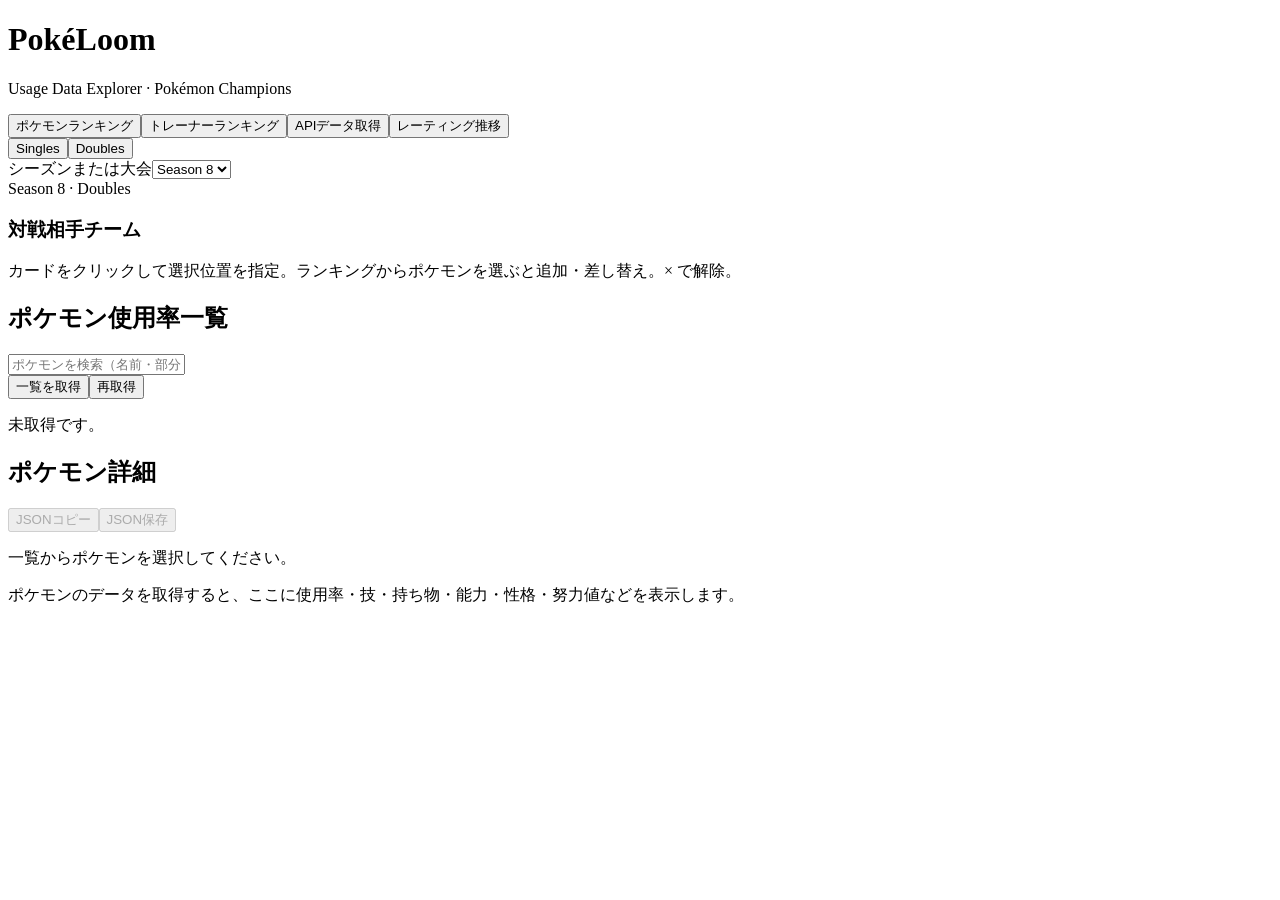
==== commit ddfa639a: "Mirror format and period selectors" ====
--- a/index.html
+++ b/index.html
@@ -2,7 +2,7 @@
 <html lang="ja"><head><meta charset="utf-8"><meta name="viewport" content="width=device-width,initial-scale=1"><title>PokéLoom | Usage Explorer</title>
 <link rel="stylesheet" href="/css/pokeloom.css"></head><body>
 <header><h1>PokéLoom</h1><p>Usage Data Explorer · Pokémon Champions</p></header>
-<nav class="tabs"><button id="tabPokemon">ポケモンランキング</button><button id="tabTrainer">トレーナーランキング</button><button id="tabApi">APIデータ取得</button><button id="tabTrajectory">レーティング推移</button><span id="formatInfo" class="context-badge">シーズン M-8 · レギュレーション M-C · ダブルバトル</span></nav><main><section id="teamPanel" class="panel team-panel"><div class="team-board"><h3>対戦相手チーム</h3><div id="teamCards" class="team-cards"></div><p class="muted" style="margin:7px 0 0">カードをクリックして選択位置を指定。ランキングからポケモンを選ぶと追加・差し替え。× で解除。</p></div></section><section class="panel pokemon-list-panel"><h2 id="listHeading">ポケモン使用率一覧</h2><input id="pokemonSearch" placeholder="ポケモンを検索（名前・部分一致）" autocomplete="off"><div class="toolbar"><button id="loadRanking">一覧を取得</button><button id="reloadRanking">再取得</button></div><p id="rankStatus" class="status">未取得です。</p><div id="rankList"></div></section>
-<section class="panel detail-panel"><div class="detail-head"><h2 id="detailTitle">ポケモン詳細</h2><div id="formSwitch" class="toolbar"></div><div class="toolbar"><button id="copyJson" disabled>JSONコピー</button><button id="downloadJson" disabled>JSON保存</button></div></div><p id="detailStatus" class="status">一覧からポケモンを選択してください。</p><div id="visual"><p class="muted">ポケモンのデータを取得すると、ここに使用率・技・持ち物・能力・性格・努力値などを表示します。</p></div></section><section id="apiPage" class="panel api-page" hidden><h2>APIデータ取得・JSONダウンロード</h2><p class="muted">APIのパスとクエリを指定して取得し、レスポンスをJSONファイルとして保存できます。</p><label for="apiChoice">取得データ</label><select id="apiChoice"><option value="/api/ladder-trajectories?format=double&amp;season=8">【トレーナー】レーティング推移（Season 8・Double）</option><option value="/api/ladder-series?format=double&amp;season=8">【トレーナー】レーティング順位の履歴（Season 8・Double）</option><option value="/api/player-movers?format=double">【トレーナー】レート上昇・下降ランキング（Double）</option><option value="/api/ladder?format=double">【トレーナー】現在のレーティングランキング（Double）</option><option value="/api/dexindex?format=double">【ポケモン】使用率ランキング・Dex index（Double）</option></select><div class="toolbar" style="margin-top:10px"><button id="apiFetch">取得</button><button id="apiDownload" disabled>JSONダウンロード</button></div><p id="apiStatus" class="status">未取得です。</p><pre id="apiPreview">取得したJSONをここに表示します。</pre></section><section id="trajectoryPage" class="panel trajectory-page" hidden><h2>トレーナー・レーティング推移</h2><p class="muted">ランキング圏外を含むSeason 8の記録対象トレーナーを名前で検索できます。</p><div class="toolbar"><input id="trajectorySearch" placeholder="トレーナー名を入力（部分一致）" autocomplete="off"><button id="trajectoryReload">推移データ取得／更新</button></div><p id="trajectoryStatus" class="status">推移データ未取得です。</p><div id="trajectoryMatches"></div><h2 style="margin-top:22px">全体レーティング推移</h2><p class="muted">各時点の最高、300位、1000位。点にカーソルを合わせると日付・レート・トレーナー名を表示。</p><div id="populationTrend" class="trajectory-chart"></div><p id="populationTrendMeta" class="muted"></p><section id="trainerProfile" class="trainer-profile"><p class="muted">トレーナーを選択するとプロフィールを表示します。</p></section><h3 id="trajectoryTitle">トレーナーを選択してください</h3><div id="trajectoryChart" class="trajectory-chart"></div><p id="trajectoryMeta" class="muted"></p></section>
+<nav class="tabs"><button id="tabPokemon">ポケモンランキング</button><button id="tabTrainer">トレーナーランキング</button><button id="tabApi">APIデータ取得</button><button id="tabTrajectory">レーティング推移</button><div id="contextControls" class="context-controls"><div class="format-toggle" role="group" aria-label="バトル形式"><button id="formatSingle" type="button">Singles</button><button id="formatDouble" type="button" class="selected">Doubles</button></div><label class="sr-only" for="periodSelect">シーズンまたは大会</label><select id="periodSelect" class="period-select" title="Season or competition"><option value="s:8">Season 8</option></select></div><span id="formatInfo" class="context-badge">Season 8 · Doubles</span></nav><main><section id="teamPanel" class="panel team-panel"><div class="team-board"><h3>対戦相手チーム</h3><div id="teamCards" class="team-cards"></div><p class="muted" style="margin:7px 0 0">カードをクリックして選択位置を指定。ランキングからポケモンを選ぶと追加・差し替え。× で解除。</p></div></section><section class="panel pokemon-list-panel"><h2 id="listHeading">ポケモン使用率一覧</h2><input id="pokemonSearch" placeholder="ポケモンを検索（名前・部分一致）" autocomplete="off"><div class="toolbar"><button id="loadRanking">一覧を取得</button><button id="reloadRanking">再取得</button></div><p id="rankStatus" class="status">未取得です。</p><div id="rankList"></div></section>
+<section class="panel detail-panel"><div class="detail-head"><h2 id="detailTitle">ポケモン詳細</h2><div id="formSwitch" class="toolbar"></div><div class="toolbar"><button id="copyJson" disabled>JSONコピー</button><button id="downloadJson" disabled>JSON保存</button></div></div><p id="detailStatus" class="status">一覧からポケモンを選択してください。</p><div id="visual"><p class="muted">ポケモンのデータを取得すると、ここに使用率・技・持ち物・能力・性格・努力値などを表示します。</p></div></section><section id="apiPage" class="panel api-page" hidden><h2>APIデータ取得・JSONダウンロード</h2><p class="muted">APIのパスとクエリを指定して取得し、レスポンスをJSONファイルとして保存できます。</p><label for="apiChoice">取得データ</label><select id="apiChoice"><option value="/api/meta">【共通】シーズン・大会一覧（Meta）</option><option value="/api/ladder-trajectories?format=double&amp;season=8">【トレーナー】レーティング推移（Season 8・Double）</option><option value="/api/ladder-series?format=double&amp;season=8">【トレーナー】レーティング順位の履歴（Season 8・Double）</option><option value="/api/player-movers?format=double">【トレーナー】レート上昇・下降ランキング（Double）</option><option value="/api/ladder?format=double">【トレーナー】現在のレーティングランキング（Double）</option><option value="/api/dexindex?format=double">【ポケモン】使用率ランキング・Dex index（Double）</option></select><div class="toolbar" style="margin-top:10px"><button id="apiFetch">取得</button><button id="apiDownload" disabled>JSONダウンロード</button></div><p id="apiStatus" class="status">未取得です。</p><pre id="apiPreview">取得したJSONをここに表示します。</pre></section><section id="trajectoryPage" class="panel trajectory-page" hidden><h2>トレーナー・レーティング推移</h2><p class="muted">ランキング圏外を含むSeason 8の記録対象トレーナーを名前で検索できます。</p><div class="toolbar"><input id="trajectorySearch" placeholder="トレーナー名を入力（部分一致）" autocomplete="off"><button id="trajectoryReload">推移データ取得／更新</button></div><p id="trajectoryStatus" class="status">推移データ未取得です。</p><div id="trajectoryMatches"></div><h2 style="margin-top:22px">全体レーティング推移</h2><p class="muted">各時点の最高、300位、1000位。点にカーソルを合わせると日付・レート・トレーナー名を表示。</p><div id="populationTrend" class="trajectory-chart"></div><p id="populationTrendMeta" class="muted"></p><section id="trainerProfile" class="trainer-profile"><p class="muted">トレーナーを選択するとプロフィールを表示します。</p></section><h3 id="trajectoryTitle">トレーナーを選択してください</h3><div id="trajectoryChart" class="trajectory-chart"></div><p id="trajectoryMeta" class="muted"></p></section>
 </main>
 <script src="/js/pokeloom.js" defer></script></body></html>
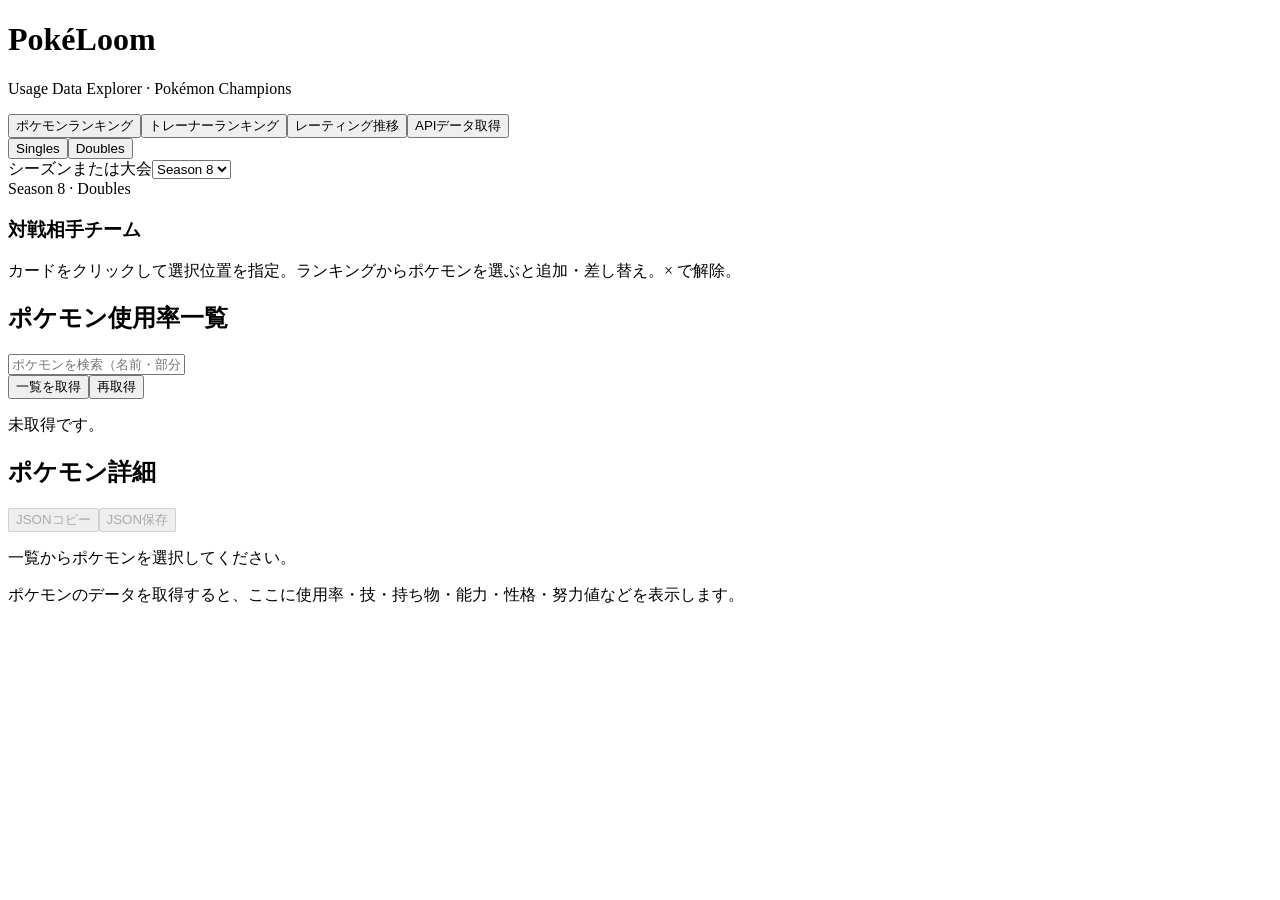
==== commit 1fba187e: "Keep root HTML in sync" ====
--- a/index.html
+++ b/index.html
@@ -2,7 +2,7 @@
 <html lang="ja"><head><meta charset="utf-8"><meta name="viewport" content="width=device-width,initial-scale=1"><title>PokéLoom | Usage Explorer</title>
 <link rel="stylesheet" href="/css/pokeloom.css"></head><body>
 <header><h1>PokéLoom</h1><p>Usage Data Explorer · Pokémon Champions</p></header>
-<nav class="tabs"><button id="tabPokemon">ポケモンランキング</button><button id="tabTrainer">トレーナーランキング</button><button id="tabApi">APIデータ取得</button><button id="tabTrajectory">レーティング推移</button><div id="contextControls" class="context-controls"><div class="format-toggle" role="group" aria-label="バトル形式"><button id="formatSingle" type="button">Singles</button><button id="formatDouble" type="button" class="selected">Doubles</button></div><label class="sr-only" for="periodSelect">シーズンまたは大会</label><select id="periodSelect" class="period-select" title="Season or competition"><option value="s:8">Season 8</option></select></div><span id="formatInfo" class="context-badge">Season 8 · Doubles</span></nav><main><section id="teamPanel" class="panel team-panel"><div class="team-board"><h3>対戦相手チーム</h3><div id="teamCards" class="team-cards"></div><p class="muted" style="margin:7px 0 0">カードをクリックして選択位置を指定。ランキングからポケモンを選ぶと追加・差し替え。× で解除。</p></div></section><section class="panel pokemon-list-panel"><h2 id="listHeading">ポケモン使用率一覧</h2><input id="pokemonSearch" placeholder="ポケモンを検索（名前・部分一致）" autocomplete="off"><div class="toolbar"><button id="loadRanking">一覧を取得</button><button id="reloadRanking">再取得</button></div><p id="rankStatus" class="status">未取得です。</p><div id="rankList"></div></section>
+<nav class="tabs"><button id="tabPokemon">ポケモンランキング</button><button id="tabTrainer">トレーナーランキング</button><button id="tabTrajectory">レーティング推移</button><button id="tabApi">APIデータ取得</button><div id="contextControls" class="context-controls"><div class="format-toggle" role="group" aria-label="バトル形式"><button id="formatSingle" type="button">Singles</button><button id="formatDouble" type="button" class="selected">Doubles</button></div><label class="sr-only" for="periodSelect">シーズンまたは大会</label><select id="periodSelect" class="period-select" title="Season or competition"><option value="s:8">Season 8</option></select></div><span id="formatInfo" class="context-badge">Season 8 · Doubles</span></nav><main><section id="teamPanel" class="panel team-panel"><div class="team-board"><h3>対戦相手チーム</h3><div id="teamCards" class="team-cards"></div><p class="muted" style="margin:7px 0 0">カードをクリックして選択位置を指定。ランキングからポケモンを選ぶと追加・差し替え。× で解除。</p></div></section><section class="panel pokemon-list-panel"><h2 id="listHeading">ポケモン使用率一覧</h2><input id="pokemonSearch" placeholder="ポケモンを検索（名前・部分一致）" autocomplete="off"><div class="toolbar"><button id="loadRanking">一覧を取得</button><button id="reloadRanking">再取得</button></div><p id="rankStatus" class="status">未取得です。</p><div id="rankList"></div></section>
 <section class="panel detail-panel"><div class="detail-head"><h2 id="detailTitle">ポケモン詳細</h2><div id="formSwitch" class="toolbar"></div><div class="toolbar"><button id="copyJson" disabled>JSONコピー</button><button id="downloadJson" disabled>JSON保存</button></div></div><p id="detailStatus" class="status">一覧からポケモンを選択してください。</p><div id="visual"><p class="muted">ポケモンのデータを取得すると、ここに使用率・技・持ち物・能力・性格・努力値などを表示します。</p></div></section><section id="apiPage" class="panel api-page" hidden><h2>APIデータ取得・JSONダウンロード</h2><p class="muted">APIのパスとクエリを指定して取得し、レスポンスをJSONファイルとして保存できます。</p><label for="apiChoice">取得データ</label><select id="apiChoice"><option value="/api/meta">【共通】シーズン・大会一覧（Meta）</option><option value="/api/ladder-trajectories?format=double&amp;season=8">【トレーナー】レーティング推移（Season 8・Double）</option><option value="/api/ladder-series?format=double&amp;season=8">【トレーナー】レーティング順位の履歴（Season 8・Double）</option><option value="/api/player-movers?format=double">【トレーナー】レート上昇・下降ランキング（Double）</option><option value="/api/ladder?format=double">【トレーナー】現在のレーティングランキング（Double）</option><option value="/api/dexindex?format=double">【ポケモン】使用率ランキング・Dex index（Double）</option></select><div class="toolbar" style="margin-top:10px"><button id="apiFetch">取得</button><button id="apiDownload" disabled>JSONダウンロード</button></div><p id="apiStatus" class="status">未取得です。</p><pre id="apiPreview">取得したJSONをここに表示します。</pre></section><section id="trajectoryPage" class="panel trajectory-page" hidden><h2>トレーナー・レーティング推移</h2><p class="muted">ランキング圏外を含むSeason 8の記録対象トレーナーを名前で検索できます。</p><div class="toolbar"><input id="trajectorySearch" placeholder="トレーナー名を入力（部分一致）" autocomplete="off"><button id="trajectoryReload">推移データ取得／更新</button></div><p id="trajectoryStatus" class="status">推移データ未取得です。</p><div id="trajectoryMatches"></div><h2 style="margin-top:22px">全体レーティング推移</h2><p class="muted">各時点の最高、300位、1000位。点にカーソルを合わせると日付・レート・トレーナー名を表示。</p><div id="populationTrend" class="trajectory-chart"></div><p id="populationTrendMeta" class="muted"></p><section id="trainerProfile" class="trainer-profile"><p class="muted">トレーナーを選択するとプロフィールを表示します。</p></section><h3 id="trajectoryTitle">トレーナーを選択してください</h3><div id="trajectoryChart" class="trajectory-chart"></div><p id="trajectoryMeta" class="muted"></p></section>
 </main>
 <script src="/js/pokeloom.js" defer></script></body></html>
